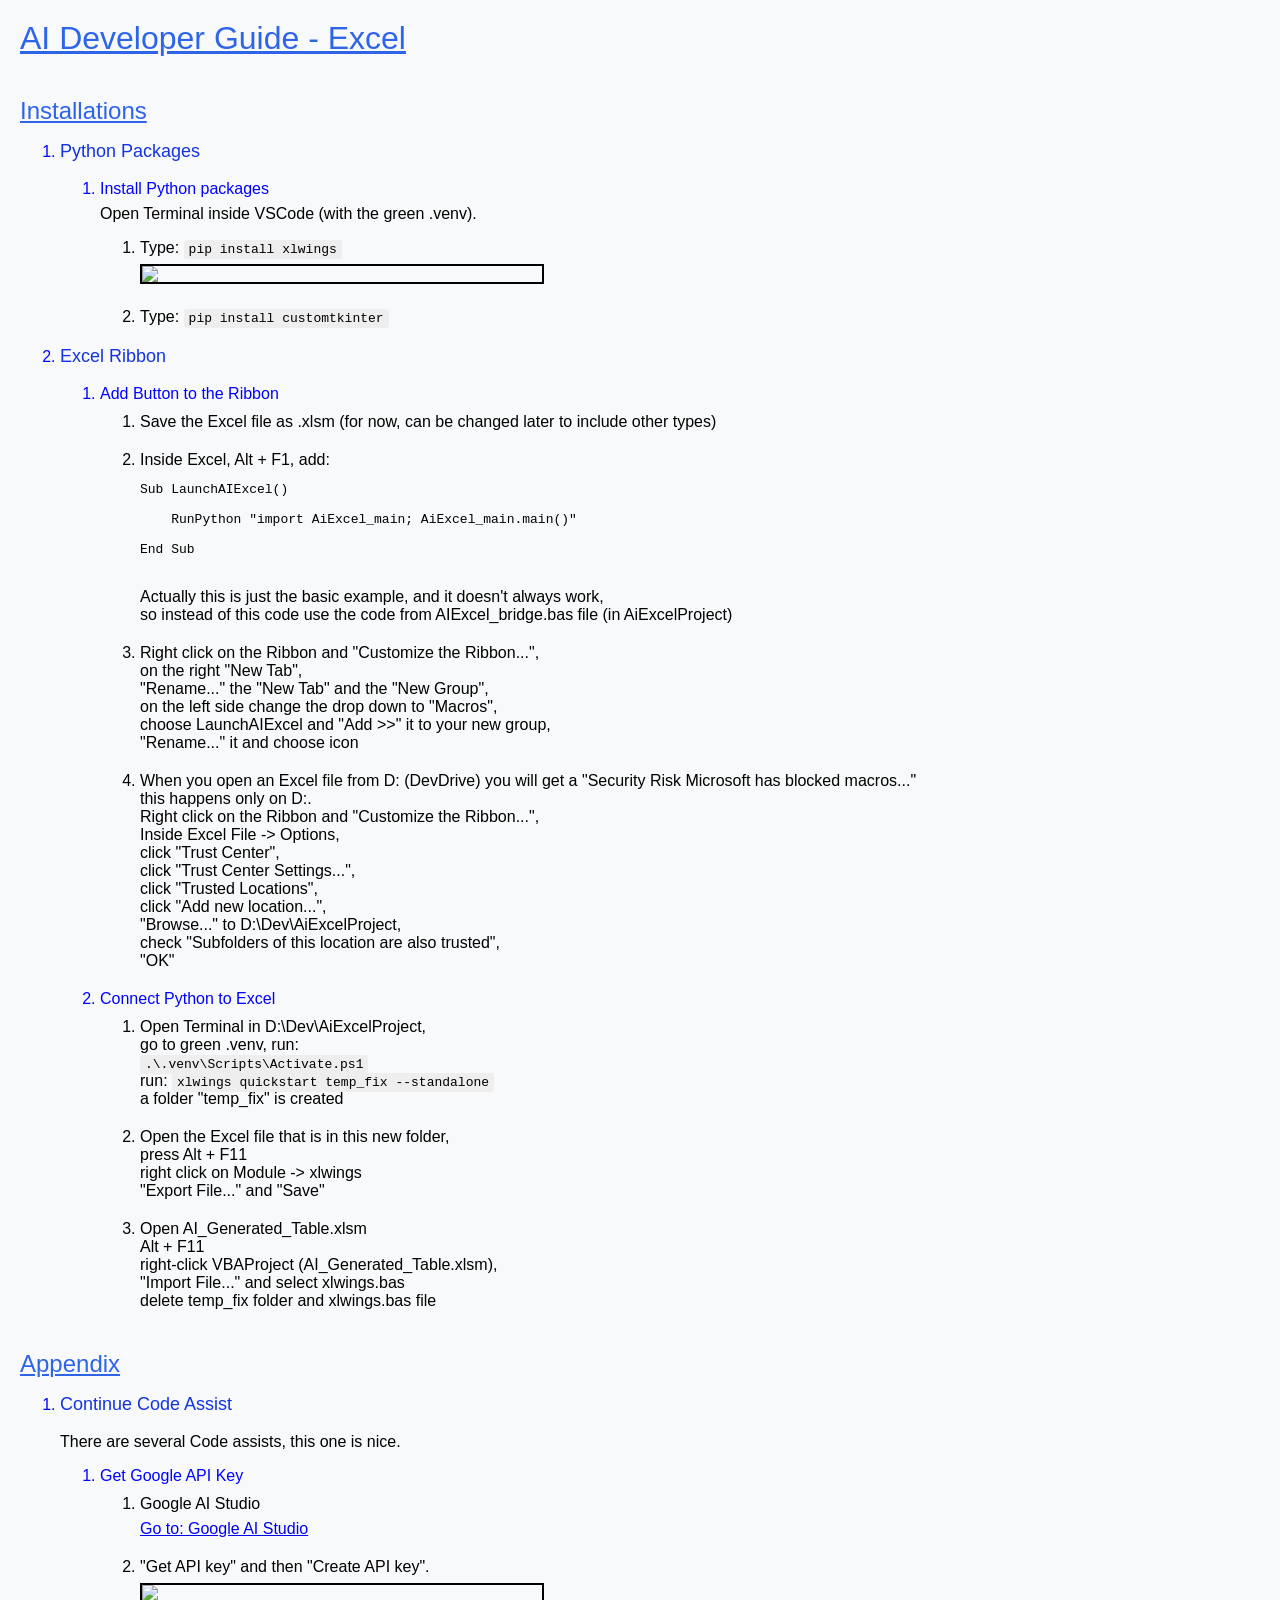
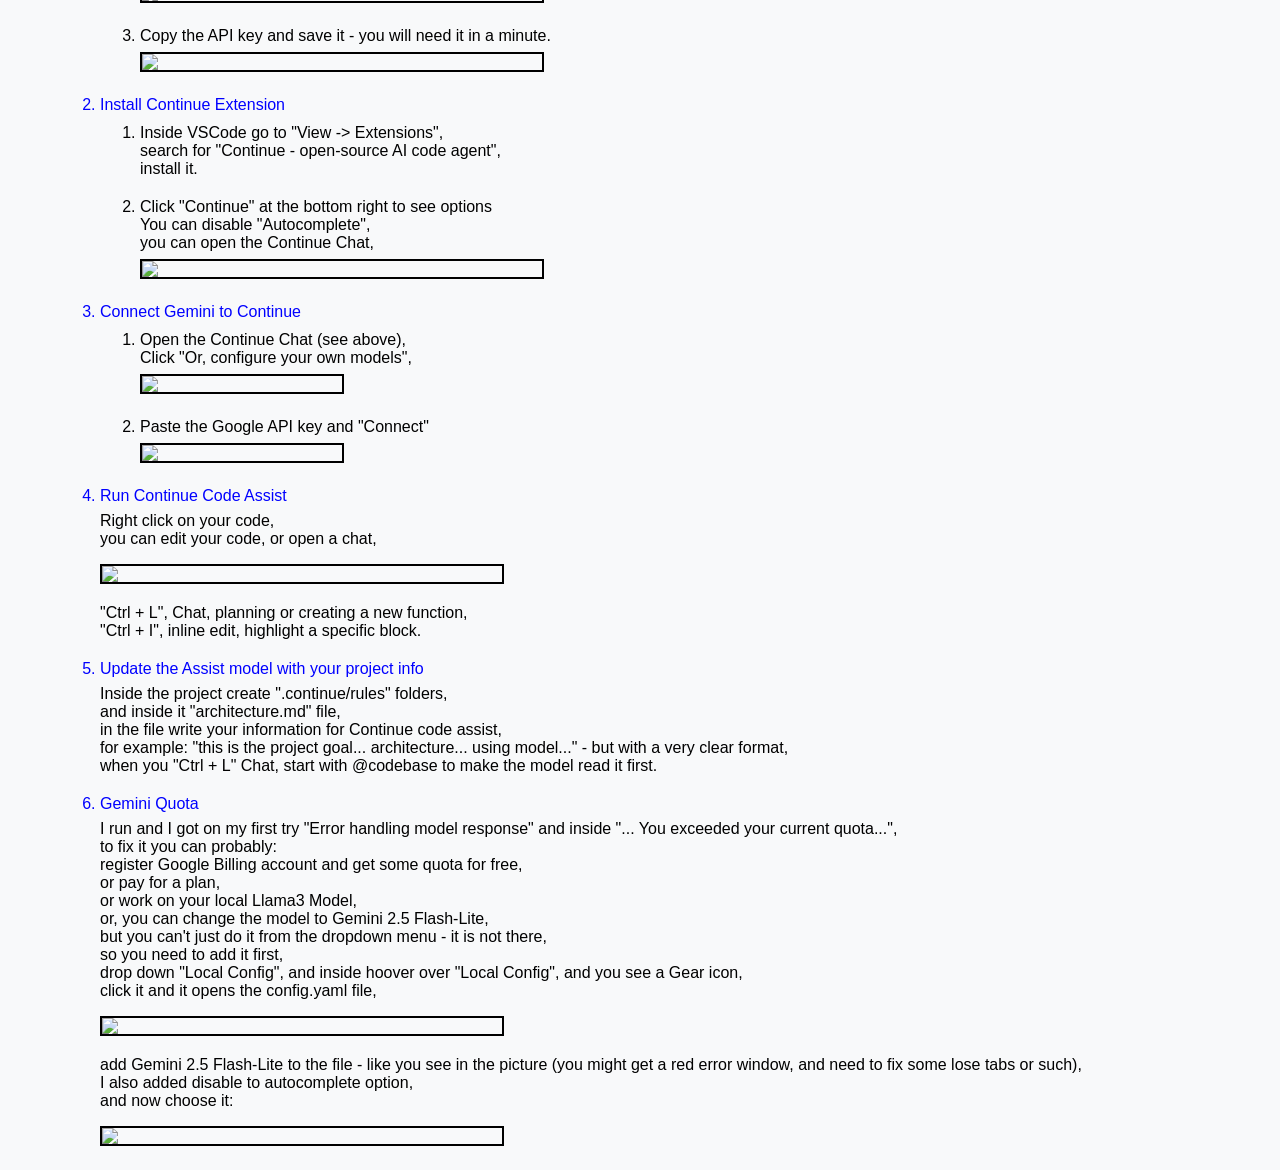
==== AiGuideExcel.html @ cc323f9d "update Continue code assist" ====
<!DOCTYPE html>
<html lang="en">
<head>
    <meta charset="UTF-8">
    <meta name="viewport" content="width=device-width, initial-scale=1.0">
    <title>AI Developer Guide - Excel</title>
    <link rel="icon" href="favicon.png" type="image/png">
    <link rel="stylesheet" href="style.css"> 
</head>

<!----------------------------------------------------------------------------------------------->

<body>
    <p class="TitleHead">AI Developer Guide - Excel</p>  

    <!--- Installations -->
    <p class="TitleList1Blue">Installations</p>
    <ol>
        <!--- L1 -->
		<li>
		<!--- Python Packages -->	
		<p class="TitleList2Blue">Python Packages</p>
        <ol>
            <!--- L2 -->
 			<li> Install Python packages
			<p>Open Terminal inside VSCode (with the green .venv).</p>
            <ol>
                <!--- L3 -->
				<li>Type: <code>pip install xlwings</code>
   	            <p><img src="images/PipXlwings.png" class="zoomable" ondblclick="this.classList.toggle('full')"></p>
				</li>

                <!--- L3 -->
				<li>Type: <code>pip install customtkinter</code>
				</li>
            </ol>
            </li>    
        </ol>
        </li>

        <!--- L1 -->
        <li>
		<!--- Excel Ribbon -->
		<p class="TitleList2Blue">Excel Ribbon</p>
     	<ol>
            <!--- L2 -->
			<li>Add Button to the Ribbon
            <ol>
                <!--- L3 -->
                <li>Save the Excel file as .xlsm (for now, can be changed later to include other types)
				</li>

                <!--- L3 -->
                <li>Inside Excel, Alt + F1, add:
				<br><pre>Sub LaunchAIExcel()
                <br>    RunPython "import AiExcel_main; AiExcel_main.main()"
                <br>End Sub</pre>
				<br>Actually this is just the basic example, and it doesn't always work,
				<br>so instead of this code use the code from  AIExcel_bridge.bas file (in AiExcelProject)
				</li>

                <!--- L3 -->
                <li>Right click on the Ribbon and "Customize the Ribbon...",
                <br>on the right "New Tab",
                <br>"Rename..." the "New Tab" and the "New Group",
                <br>on the left side change the drop down to "Macros",
                <br>choose LaunchAIExcel and "Add >>" it to your new group,
                <br>"Rename..." it and choose icon
				</li>

                <!--- L3 -->
                <li>When you open an Excel file from D: (DevDrive) you will get a "Security Risk Microsoft has blocked macros..."
                <br>this happens only on D:.
                <br>Right click on the Ribbon and "Customize the Ribbon...",
                <br>Inside Excel File -> Options,
                <br>click "Trust Center",
                <br>click "Trust Center Settings...",
                <br>click "Trusted Locations",
                <br>click "Add new location...",
                <br>"Browse..." to D:\Dev\AiExcelProject,
                <br>check "Subfolders of this location are also trusted",
                <br>"OK"
				</li>
			</ol>
		    </li>

            <!--- L2 -->
			<li	>Connect Python to Excel
            <ol>
                <!--- L3 -->
                <li>Open Terminal in D:\Dev\AiExcelProject,
				<br>go to green .venv, run:
				<br><code>.\.venv\Scripts\Activate.ps1</code>
                <br>run: <code>xlwings quickstart temp_fix --standalone</code>
				<br>a folder "temp_fix" is created
				</li>

                <!--- L3 -->
                <li>Open the Excel file that is in this new folder,
				<br>press Alt + F11
				<br>right click on Module -> xlwings
                <br>"Export File..." and "Save"
				</li>

                <!--- L3 -->
                <li>Open AI_Generated_Table.xlsm
                <br>Alt + F11
                <br>right-click VBAProject (AI_Generated_Table.xlsm),
                <br>"Import File..." and select xlwings.bas
				<br>delete temp_fix folder and xlwings.bas file
				</li>
			</ol>
		    </li>
		</ol>
		</li>
    </ol>
    
 <!----------------------------------------------------------------------------------------------->

    <!--- Appendix -->
    <p class="TitleList1Blue">Appendix</p>
    <ol>
        <!--- L1 -->
		<li>
		<!--- Continue Code Assist -->	
		<p class="TitleList2Blue">Continue Code Assist</p>
		<p>There are several Code assists, this one is nice.</p>
	    <ol>
            <!--- L2 -->
 			<li>Get Google API Key
            <ol>
                <!--- L3 -->
                <li>Google AI Studio
     		    <p><a href="https://aistudio.google.com/" target="_blank">Go to: Google AI Studio</a></p>
				</li>

                <!--- L3 -->
                <li>"Get API key" and then "Create API key".
     	        <p><img src="images/AiStudioKey1.png" class="zoomable" ondblclick="this.classList.toggle('full')"></p>
				</li>

				<!--- L3 -->
                <li>Copy the API key and save it - you will need it in a minute.
     	        <p><img src="images/AiStudioKey2.png" class="zoomable" ondblclick="this.classList.toggle('full')"></p>
				</li>
            </ol>
			</li>

            <!--- L2 -->
 			<li>Install Continue Extension
			<ol>
                <!--- L3 -->
 			    <li>Inside VSCode go to "View -> Extensions",
				<br>search for "Continue - open-source AI code agent",
				<br>install it.
				</li>

                <!--- L3 -->
                <li>Click "Continue" at the bottom right to see options
				<br>You can disable "Autocomplete",
				<br>you can open the Continue Chat,
    	        <p><img src="images/ContinueSet1.png" class="zoomable" ondblclick="this.classList.toggle('full')"></p>
				</li>
			</ol>
			</li>	

            <!--- L2 -->
 			<li>Connect Gemini to Continue
			<ol>
                <!--- L3 -->
 			    <li>Open the Continue Chat (see above),
				<br>Click "Or, configure your own models",
    	        <p><img src="images/ContinueSet2.png" class="zoomable" style="width: 200px;" ondblclick="this.classList.toggle('full')"></p>
				</li>

                <!--- L3 -->
                <li>Paste the Google API key and "Connect"
    	        <p><img src="images/ContinueSet3.png" class="zoomable" style="width: 200px;" ondblclick="this.classList.toggle('full')"></p>
		    	</li>
			</ol>
			</li>
			
            <!--- L2 -->
 			<li>Run Continue Code Assist
 	     	<p>Right click on your code,
			<br>you can edit your code, or open a chat,
   	        <p><img src="images/ContinueMenu.png" class="zoomable" ondblclick="this.classList.toggle('full')"></p>
            <p>"Ctrl + L", Chat, planning or creating a new function,
            <br>"Ctrl + I", inline edit, highlight a specific block.</p>
 		    </li>

            <!--- L2 -->
 			<li>Update the Assist model with your project info
 	     	<p>Inside the project create ".continue/rules" folders,
            <br>and inside it "architecture.md" file,
            <br>in the file write your information for Continue code assist,
            <br>for example: "this is the project goal... architecture... using model..." - but with a very clear format,
            <br>when you "Ctrl + L" Chat, start with @codebase to make the model read it first.
 		    </li>

            <!--- L2 -->
 			<li>Gemini Quota
 	     	<p>I run and I got on my first try "Error handling model response" and inside "... You exceeded your current quota...",
			<br>to fix it you can probably: 
			<br>register Google Billing account and get some quota for free,
			<br>or pay for a plan,
			<br>or work on your local Llama3 Model,
			<br>or, you can change the model to Gemini 2.5 Flash-Lite,
			<br>but you can't just do it from the dropdown menu - it is not there,
            <br>so you need to add it first,
			<br>drop down "Local Config", and inside hoover over "Local Config", and you see a Gear icon,
			<br>click it and it opens the config.yaml file,
			<p><img src="images/ContinueSet4.png" class="zoomable" ondblclick="this.classList.toggle('full')"></p>
			<p>add Gemini 2.5 Flash-Lite to the file - like you see in the picture (you might get a red error window, and need to fix some lose tabs or such),
			<br>I also added disable to autocomplete option,
            <br>and now choose it:
   	        <p><img src="images/ContinueAddModel.png" class="zoomable" ondblclick="this.classList.toggle('full')"></p>
 		    </li>
		</ol>
		</li>
    </ol>


<!-- 
			<li	>pyperclip
    		<p>pip install pyperclip</p>
     		<p>Just a copy tool needed sometimes.</p>
		    </li>
-->

</body>
</html>
---- style.css ----
/* Body and lists style */
        body {
            font-family: Arial, sans-serif;
            margin: 20px;
            background-color: #f8f9fa;
        }
        h1 {
            color: #333;
        }
        ul {
            list-style-type: none;
            padding: 0;
        }
        li {
            margin: 10px 0;
        }
        /* Links style */
        a:hover {
            text-decoration: underline;
        }
        p {
            margin-top: 7px;
            color: black;
        }
	    ol > li {
            margin-bottom: 20px;
			color: blue;
        }
         ol ol ol > li {
            color: black;
        }
        
	    /* Titles style */
        .TitleHead {
            font-size: 32px;
            color: rgb(45, 100, 232);
            text-decoration: underline;
		}
    	.TitleList1Blue {
            font-size: 24px;
            color: rgb(45, 100, 232);
            text-decoration: underline;
		    margin-top: 40px;
		    margin-bottom: 10px;
		}
        .TitleList2Blue {
            font-size: 18px;
            color: rgb(20, 51, 223)
		}
 
        /* Videos preview style */
        .video-container li a {
            display: block;
            margin-bottom: 8px;
            list-style: decimal;
            }

        .preview-container a {
            display: block;
            font-weight: bold;
            color: #0066cc;
            margin-bottom: 8px;
            text-decoration: none;
        }
		
        /* Sites preview style */
        .iframe-wrapper {
            width: 300px; /* Preview box size */
            height: 170px;
            overflow: hidden; /* Hide any overflow */
            position: relative;
            border: 1px solid #ccc;
            box-shadow: 0 2px 8px rgba(0, 0, 0, 0.2);
        }
        .iframe-wrapper iframe {
            width: 1000px; /* Set iframe larger than the preview container */
            height: 800px; /* Adjust based on the actual website size */
            transform: scale(0.3); /* Scale down to fit within the small window */
            transform-origin: top left; /* Keep the scaling from top-left */
            position: absolute; /* Position the iframe within the container */
            top: 0;
            left: 0;
            border: none;
            pointer-events: none; /* Makes the iframe non-interactive */
            overflow: hidden; /* Hide overflow */
        }

        /* The default look for your images */
        .zoomable { 
            transition: all 0.3s ease; 
            cursor: zoom-in; 
            width: 400px; 
            border: 2px solid black; 
            display: inline-block;
        }

        /* The 'Big' look when double-clicked an image*/
        .full { 
            position: fixed !important; 
            top: 50%; 
            left: 50%; 
            transform: translate(-50%, -50%); 
            
            /* These 4 lines fix the overflow issue */
            width: auto !important;      /* Allow the width to shrink if height is the limit */
            height: auto !important;     /* Keep the aspect ratio correct */
            max-width: 90vw;             /* Never wider than 90% of screen */
            max-height: 90vh;            /* Never taller than 90% of screen */
            
            z-index: 1000; 
            box-shadow: 0 0 100px rgba(0,0,0,0.8); 
            cursor: zoom-out;
        }

        /* Style for code inside a sentence */
        code {
            background-color: #eee;
            padding: 2px 5px;
            border-radius: 3px;
            font-family: monospace;
        }
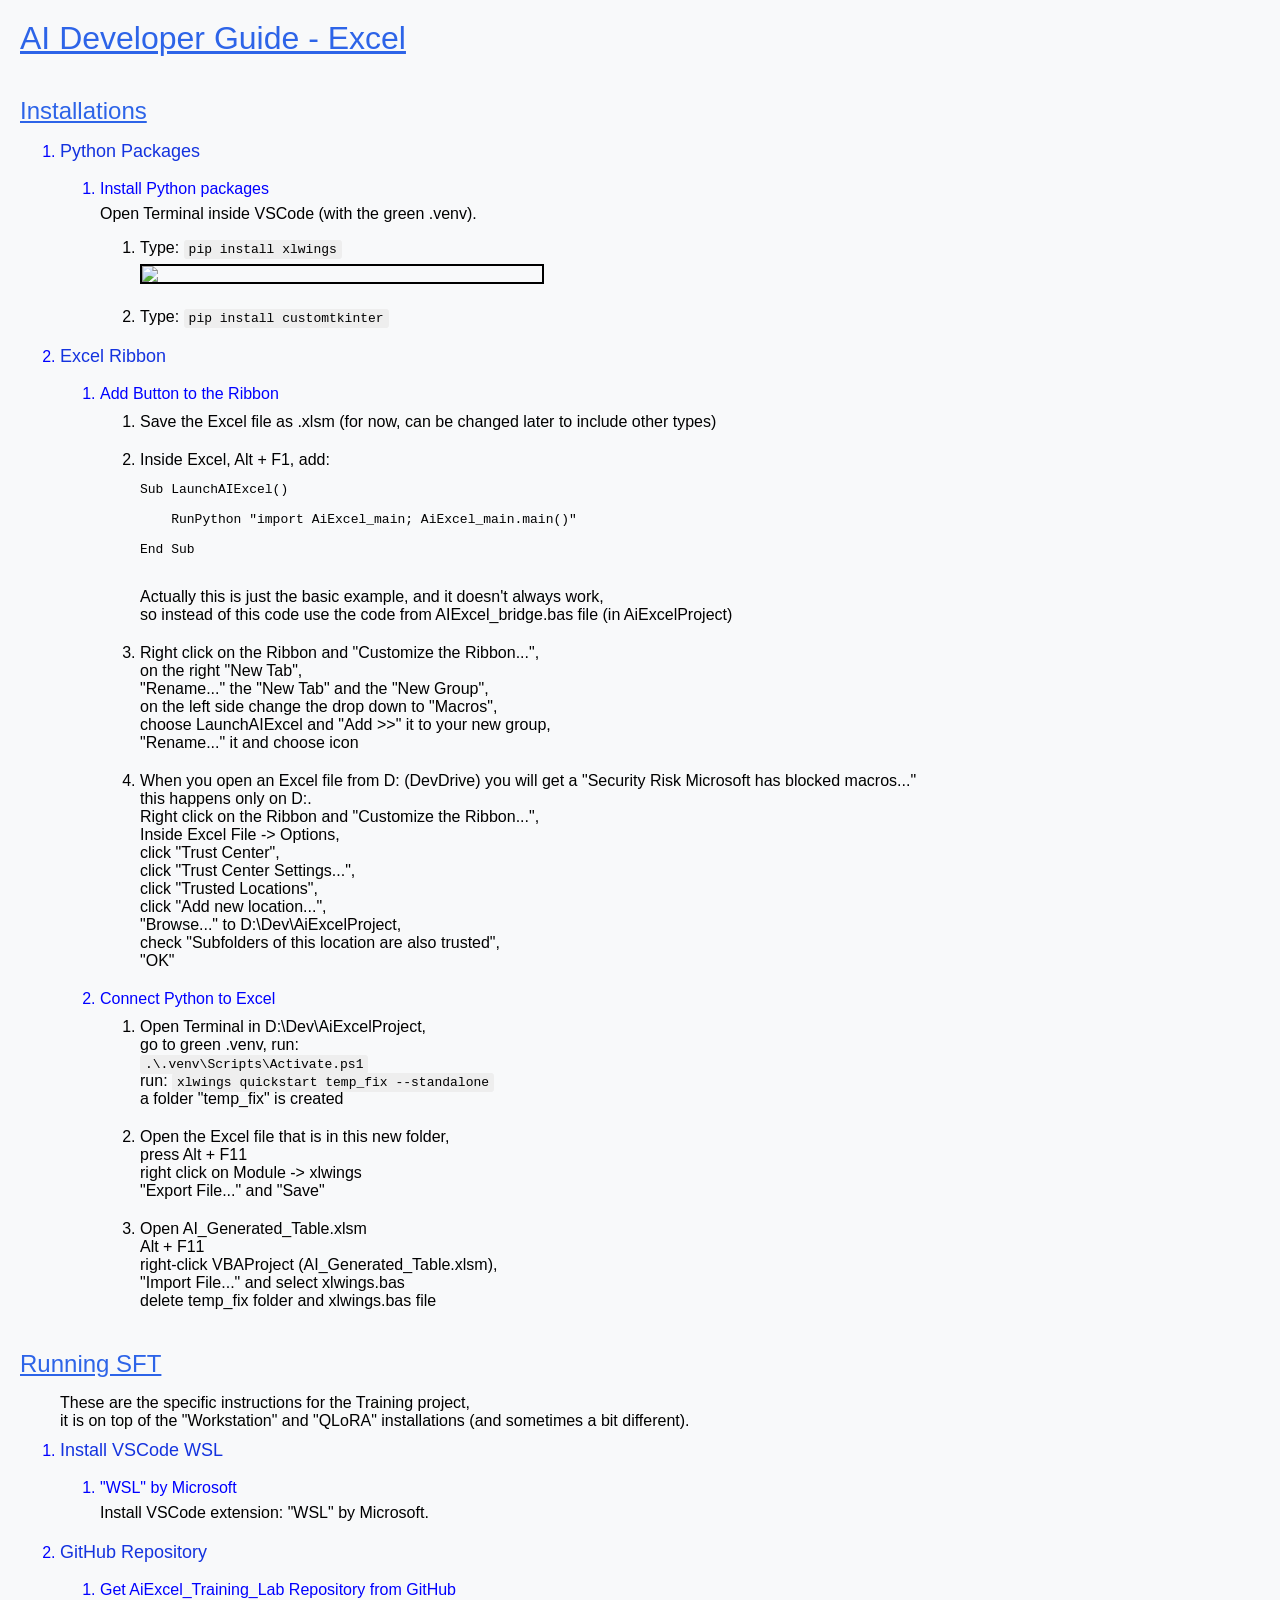
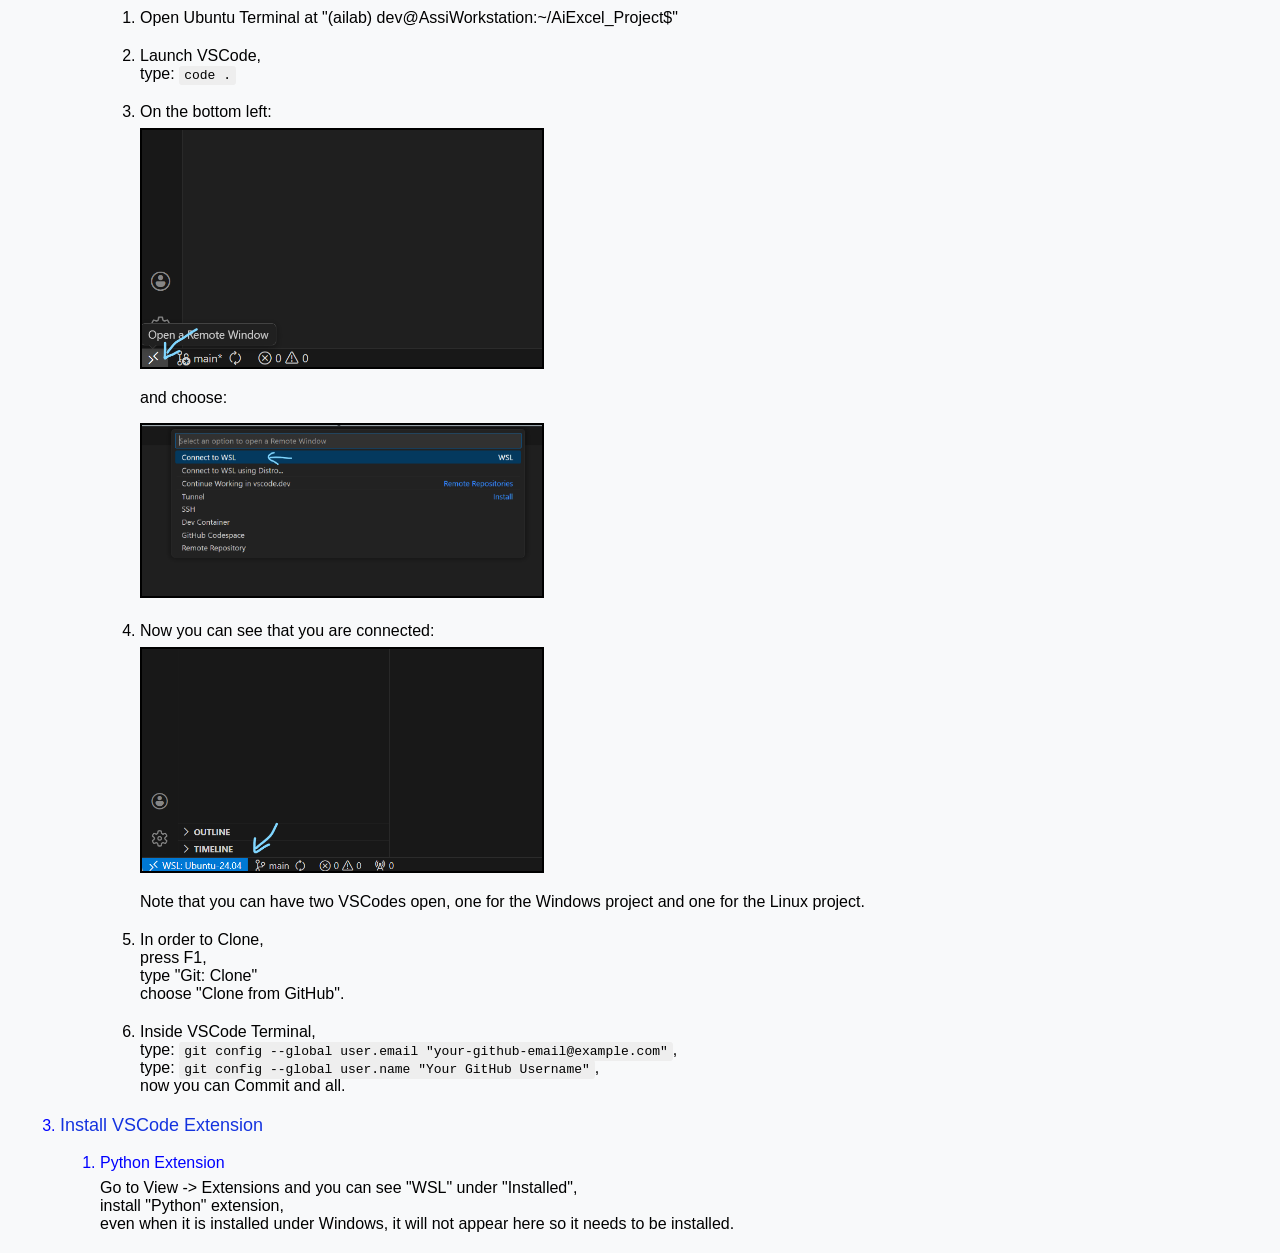
==== commit 0f11805e: "adding VSCode WSL" ====
--- a/AiGuideExcel.html
+++ b/AiGuideExcel.html
@@ -114,112 +114,90 @@
 		</ol>
 		</li>
     </ol>
-    
+
  <!----------------------------------------------------------------------------------------------->
 
-    <!--- Appendix -->
-    <p class="TitleList1Blue">Appendix</p>
+    <!--- Running SFT -->
+    <p class="TitleList1Blue">Running SFT</p>
     <ol>
-        <!--- L1 -->
-		<li>
-		<!--- Continue Code Assist -->	
-		<p class="TitleList2Blue">Continue Code Assist</p>
-		<p>There are several Code assists, this one is nice.</p>
-	    <ol>
-            <!--- L2 -->
- 			<li>Get Google API Key
-            <ol>
-                <!--- L3 -->
-                <li>Google AI Studio
-     		    <p><a href="https://aistudio.google.com/" target="_blank">Go to: Google AI Studio</a></p>
-				</li>
-
-                <!--- L3 -->
-                <li>"Get API key" and then "Create API key".
-     	        <p><img src="images/AiStudioKey1.png" class="zoomable" ondblclick="this.classList.toggle('full')"></p>
-				</li>
-
-				<!--- L3 -->
-                <li>Copy the API key and save it - you will need it in a minute.
-     	        <p><img src="images/AiStudioKey2.png" class="zoomable" ondblclick="this.classList.toggle('full')"></p>
+    These are the specific instructions for the Training project,
+    <br>it is on top of the "Workstation" and  "QLoRA" installations (and sometimes a bit different).
+        <!--- L1 -->
+        <li>
+		<!--- Install VSCode WSL -->
+		<p class="TitleList2Blue">Install VSCode WSL</p>
+     	<ol>
+            <!--- L2 -->
+   			<li>"WSL" by Microsoft
+ 	     	<p>Install VSCode extension: "WSL" by Microsoft.</p>
+            </li>
+        </ol>
+        </li>
+
+        <!--- L1 -->
+        <li>
+		<!--- GitHub Repository  -->
+		<p class="TitleList2Blue">GitHub Repository</p>
+     	<ol>
+            <!--- L2 -->
+   			<li>Get AiExcel_Training_Lab Repository from GitHub
+            <ol>
+                <!--- L3 -->
+				<li>Open Ubuntu Terminal at "(ailab) dev@AssiWorkstation:~/AiExcel_Project$"
+				</li>
+
+                <!--- L3 -->
+				<li>Launch VSCode,
+                <br>type: <code>code .</code>
+				</li>
+
+                <!--- L3 -->
+				<li>On the bottom left:
+   	            <p><img src="images/VSCodeLinux1.png" class="zoomable" ondblclick="this.classList.toggle('full')"></p>
+                <p>and choose:
+   	            <p><img src="images/VSCodeLinux2.png" class="zoomable" ondblclick="this.classList.toggle('full')"></p>
+				</li>
+
+                <!--- L3 -->
+				<li>Now you can see that you are connected:
+   	            <p><img src="images/VSCodeLinux3.png" class="zoomable" ondblclick="this.classList.toggle('full')"></p>
+                <p>Note that you can have two VSCodes open, one for the Windows project and one for the Linux project.</p>
+				</li>
+
+                <!--- L3 -->
+				<li>In order to Clone,
+                <br>press F1,
+                <br>type "Git: Clone"
+                <br>choose "Clone from GitHub".
+				</li>
+
+                <!--- L3 -->
+				<li>Inside VSCode Terminal,
+                <br>type: <code>git config --global user.email "your-github-email@example.com"</code>,
+                <br>type: <code>git config --global user.name "Your GitHub Username"</code>,
+                <br>now you can Commit and all.
 				</li>
             </ol>
-			</li>
-
-            <!--- L2 -->
- 			<li>Install Continue Extension
-			<ol>
-                <!--- L3 -->
- 			    <li>Inside VSCode go to "View -> Extensions",
-				<br>search for "Continue - open-source AI code agent",
-				<br>install it.
-				</li>
-
-                <!--- L3 -->
-                <li>Click "Continue" at the bottom right to see options
-				<br>You can disable "Autocomplete",
-				<br>you can open the Continue Chat,
-    	        <p><img src="images/ContinueSet1.png" class="zoomable" ondblclick="this.classList.toggle('full')"></p>
-				</li>
-			</ol>
-			</li>	
-
-            <!--- L2 -->
- 			<li>Connect Gemini to Continue
-			<ol>
-                <!--- L3 -->
- 			    <li>Open the Continue Chat (see above),
-				<br>Click "Or, configure your own models",
-    	        <p><img src="images/ContinueSet2.png" class="zoomable" style="width: 200px;" ondblclick="this.classList.toggle('full')"></p>
-				</li>
-
-                <!--- L3 -->
-                <li>Paste the Google API key and "Connect"
-    	        <p><img src="images/ContinueSet3.png" class="zoomable" style="width: 200px;" ondblclick="this.classList.toggle('full')"></p>
-		    	</li>
-			</ol>
-			</li>
-			
-            <!--- L2 -->
- 			<li>Run Continue Code Assist
- 	     	<p>Right click on your code,
-			<br>you can edit your code, or open a chat,
-   	        <p><img src="images/ContinueMenu.png" class="zoomable" ondblclick="this.classList.toggle('full')"></p>
-            <p>"Ctrl + L", Chat, planning or creating a new function,
-            <br>"Ctrl + I", inline edit, highlight a specific block.</p>
- 		    </li>
-
-            <!--- L2 -->
- 			<li>Update the Assist model with your project info
- 	     	<p>Inside the project create ".continue/rules" folders,
-            <br>and inside it "architecture.md" file,
-            <br>in the file write your information for Continue code assist,
-            <br>for example: "this is the project goal... architecture... using model..." - but with a very clear format,
-            <br>when you "Ctrl + L" Chat, start with @codebase to make the model read it first.
- 		    </li>
-
-            <!--- L2 -->
- 			<li>Gemini Quota
- 	     	<p>I run and I got on my first try "Error handling model response" and inside "... You exceeded your current quota...",
-			<br>to fix it you can probably: 
-			<br>register Google Billing account and get some quota for free,
-			<br>or pay for a plan,
-			<br>or work on your local Llama3 Model,
-			<br>or, you can change the model to Gemini 2.5 Flash-Lite,
-			<br>but you can't just do it from the dropdown menu - it is not there,
-            <br>so you need to add it first,
-			<br>drop down "Local Config", and inside hoover over "Local Config", and you see a Gear icon,
-			<br>click it and it opens the config.yaml file,
-			<p><img src="images/ContinueSet4.png" class="zoomable" ondblclick="this.classList.toggle('full')"></p>
-			<p>add Gemini 2.5 Flash-Lite to the file - like you see in the picture (you might get a red error window, and need to fix some lose tabs or such),
-			<br>I also added disable to autocomplete option,
-            <br>and now choose it:
-   	        <p><img src="images/ContinueAddModel.png" class="zoomable" ondblclick="this.classList.toggle('full')"></p>
- 		    </li>
-		</ol>
-		</li>
-    </ol>
-
+            </li>
+        </ol>
+        </li>
+
+        <!--- L1 -->
+        <li>
+		<!--- Install VSCode Extension -->
+		<p class="TitleList2Blue">Install VSCode Extension</p>
+     	<ol>
+            <!--- L2 -->
+   			<li>Python Extension
+            <p>Go to View -> Extensions and you can see "WSL" under "Installed",
+ 	     	<br>install "Python" extension,
+            <br>even when it is installed under Windows, it will not appear here so it needs to be installed.</p>
+            </li>
+        </ol>
+        </li>
+    </ol>   
+
+ <!----------------------------------------------------------------------------------------------->
 
 <!-- 
 			<li	>pyperclip
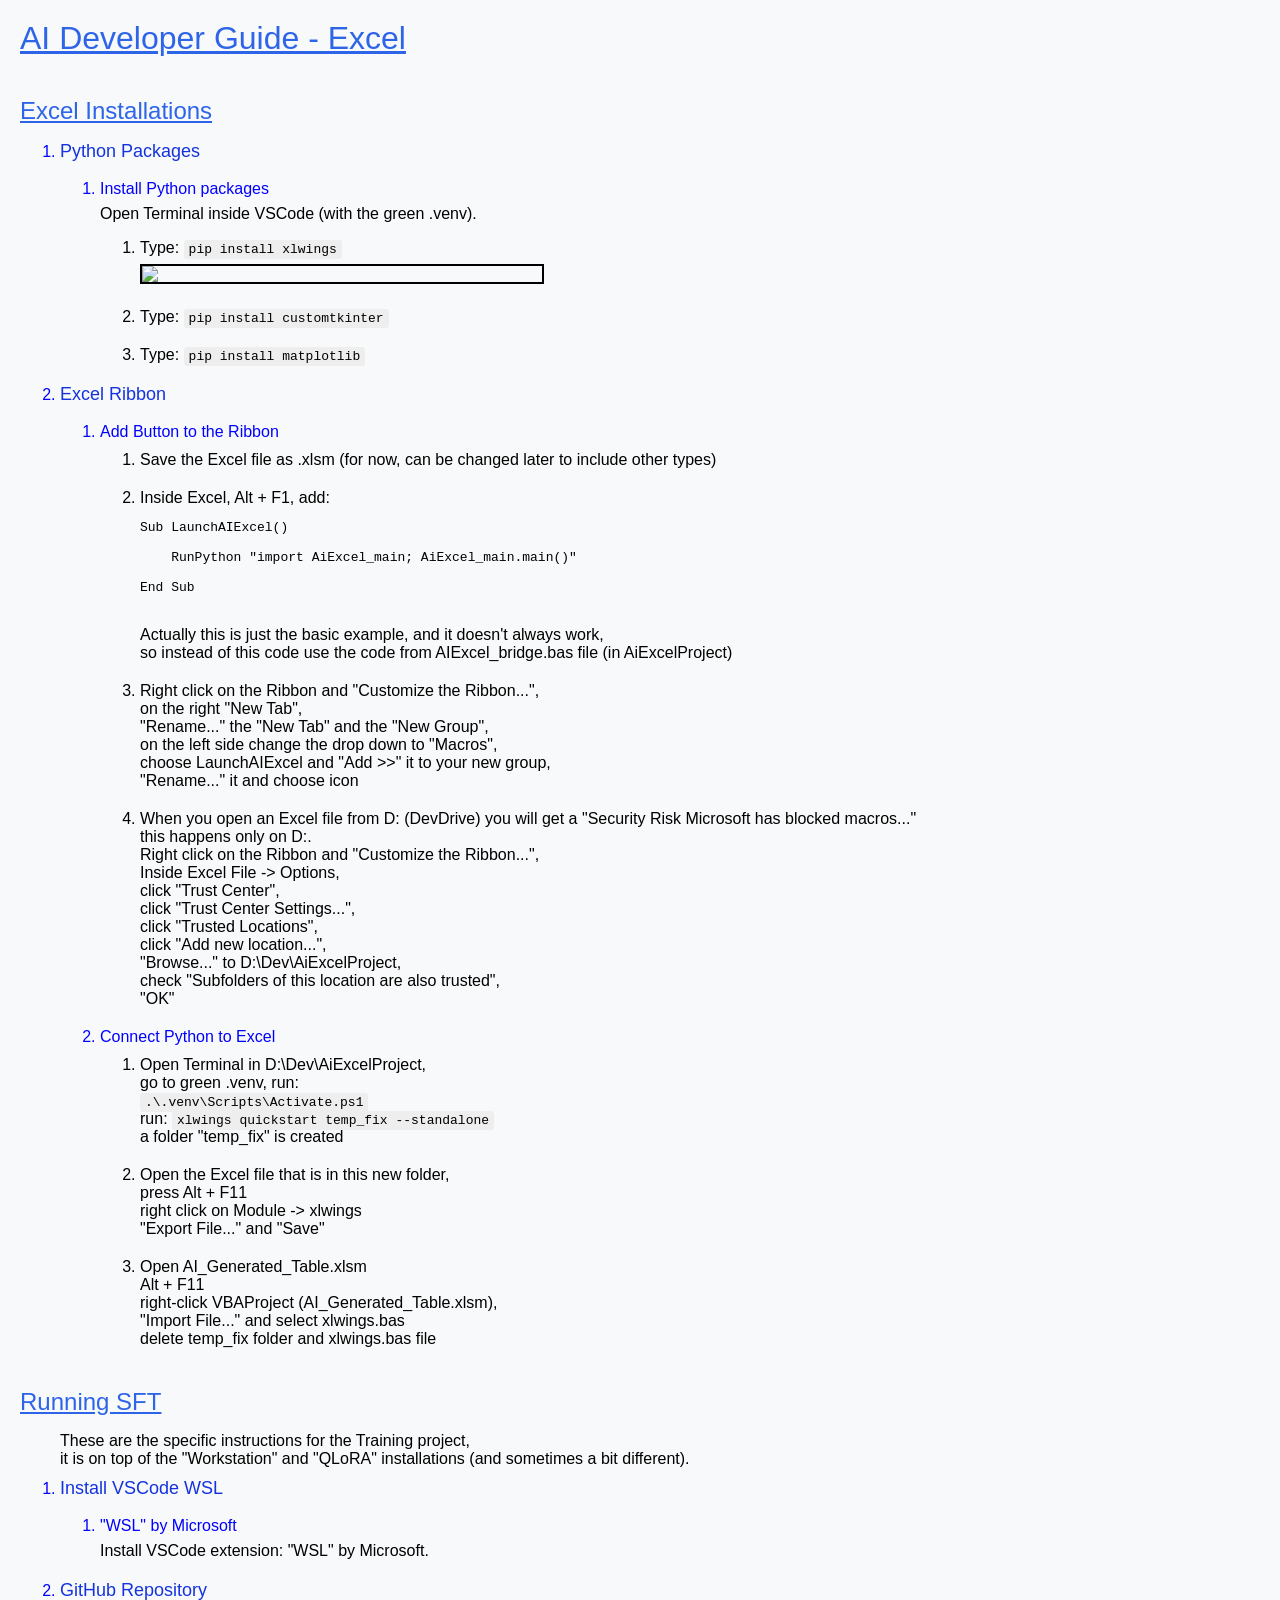
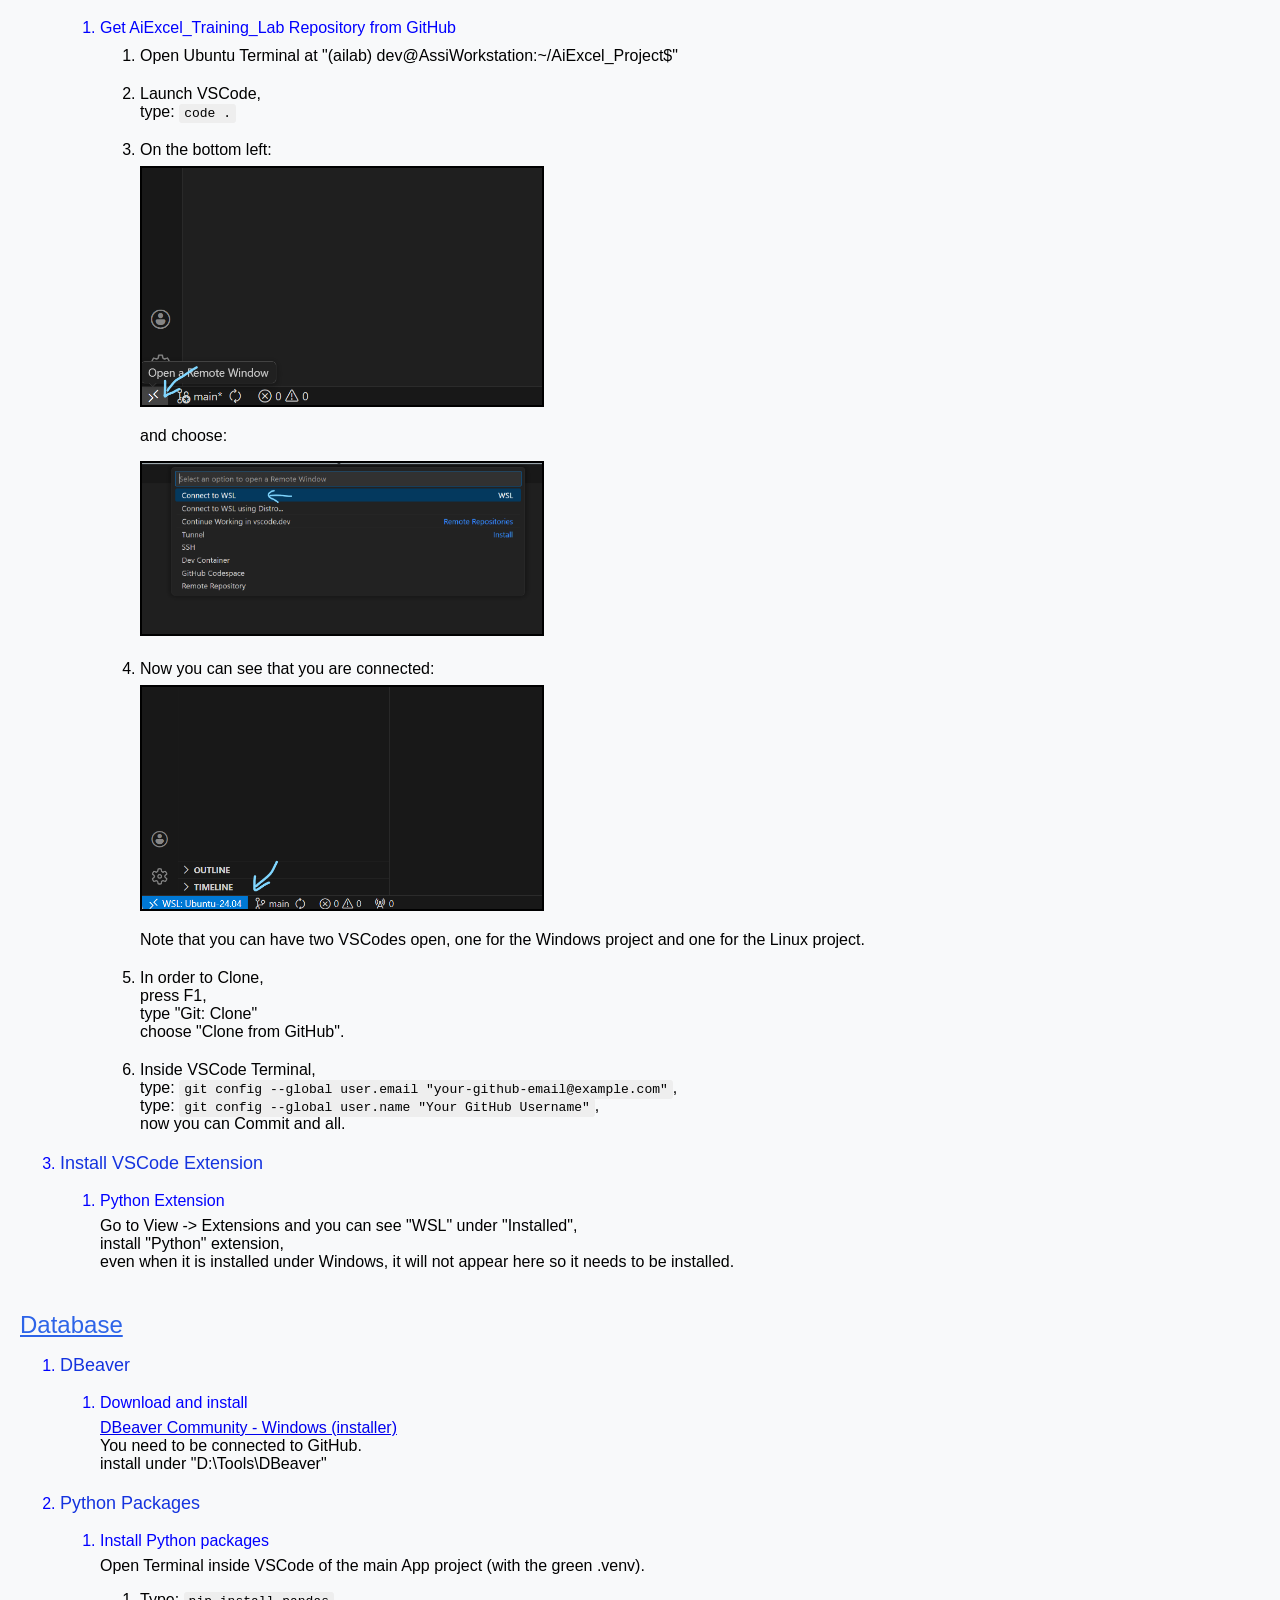
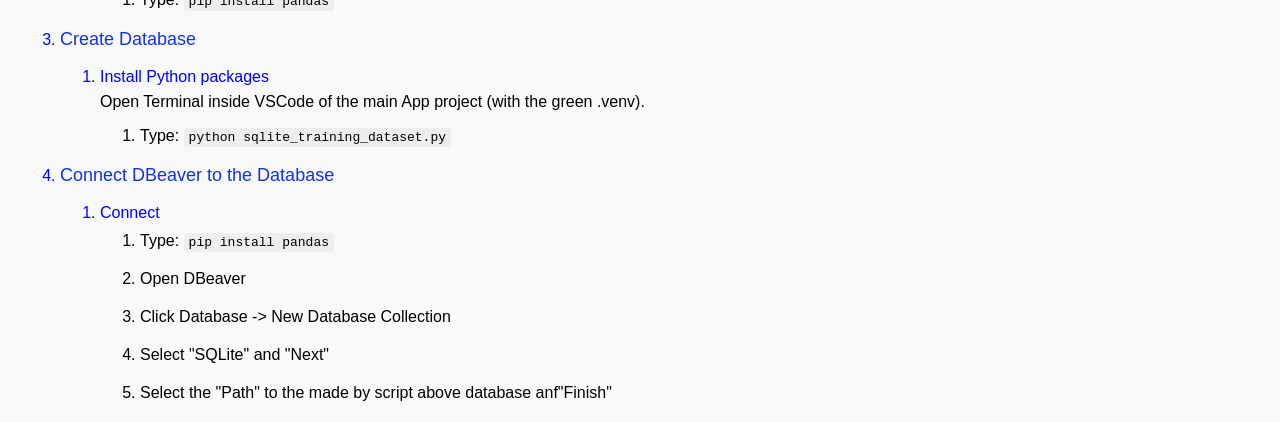
==== commit 28f16e9e: "DBeaver" ====
--- a/AiGuideExcel.html
+++ b/AiGuideExcel.html
@@ -13,8 +13,8 @@
 <body>
     <p class="TitleHead">AI Developer Guide - Excel</p>  
 
-    <!--- Installations -->
-    <p class="TitleList1Blue">Installations</p>
+    <!--- Excel Installations -->
+    <p class="TitleList1Blue">Excel Installations</p>
     <ol>
         <!--- L1 -->
 		<li>
@@ -32,6 +32,10 @@
 
                 <!--- L3 -->
 				<li>Type: <code>pip install customtkinter</code>
+				</li>
+
+                <!--- L3 -->
+				<li>Type: <code>pip install matplotlib</code>
 				</li>
             </ol>
             </li>    
@@ -199,12 +203,89 @@
 
  <!----------------------------------------------------------------------------------------------->
 
-<!-- 
-			<li	>pyperclip
-    		<p>pip install pyperclip</p>
-     		<p>Just a copy tool needed sometimes.</p>
-		    </li>
--->
+    <!--- SQL Database -->
+    <p class="TitleList1Blue">Database</p>
+    <ol>
+        <!--- L1 -->
+        <li>
+		<!--- DBeaver -->
+		<p class="TitleList2Blue">DBeaver</p>
+     	<ol>
+            <!--- L2 -->
+   			<li>Download and install
+            <p><a href="https://dbeaver.io/download/" target="_blank">DBeaver Community - Windows (installer)</a>
+            <br>You need to be connected to GitHub.
+            <br>install under "D:\Tools\DBeaver"</p>
+            </li>
+        </ol>
+        </li>
+
+        <!--- L1 -->
+		<li>
+		<!--- Python Packages -->	
+		<p class="TitleList2Blue">Python Packages</p>
+        <ol>
+            <!--- L2 -->
+ 			<li> Install Python packages
+			<p>Open Terminal inside VSCode of the main App project (with the green .venv).</p>
+            <ol>
+                <!--- L3 -->
+				<li>Type: <code>pip install pandas</code>
+				</li>
+            </ol>
+            </li>    
+        </ol>
+        </li>
+
+        <!--- L1 -->
+		<li>
+		<!--- Create Database -->	
+		<p class="TitleList2Blue">Create Database</p>
+        <ol>
+            <!--- L2 -->
+ 			<li> Install Python packages
+			<p>Open Terminal inside VSCode of the main App project (with the green .venv).</p>
+            <ol>
+                <!--- L3 -->
+				<li>Type: <code>python sqlite_training_dataset.py</code>
+				</li>
+            </ol>
+            </li>    
+        </ol>
+        </li>
+
+        <!--- L1 -->
+        <li>
+		<!--- Connect DBeaver to the Database -->
+		<p class="TitleList2Blue">Connect DBeaver to the Database</p>
+        <ol>
+            <!--- L2 -->
+ 			<li> Connect
+            <ol>
+                <!--- L3 -->
+				<li>Type: <code>pip install pandas</code>
+				</li>
+
+                <!--- L3 -->
+				<li>Open DBeaver
+				</li>
+
+                <!--- L3 -->
+				<li>Click Database -> New Database Collection
+				</li>
+
+                <!--- L3 -->
+				<li>Select "SQLite" and "Next"
+				</li>
+
+                <!--- L3 -->
+				<li>Select the "Path" to the made by script above database anf"Finish"
+				</li>
+            </ol>
+            </li>    
+        </ol>
+        </li>
+    </ol>   
 
 </body>
 </html>
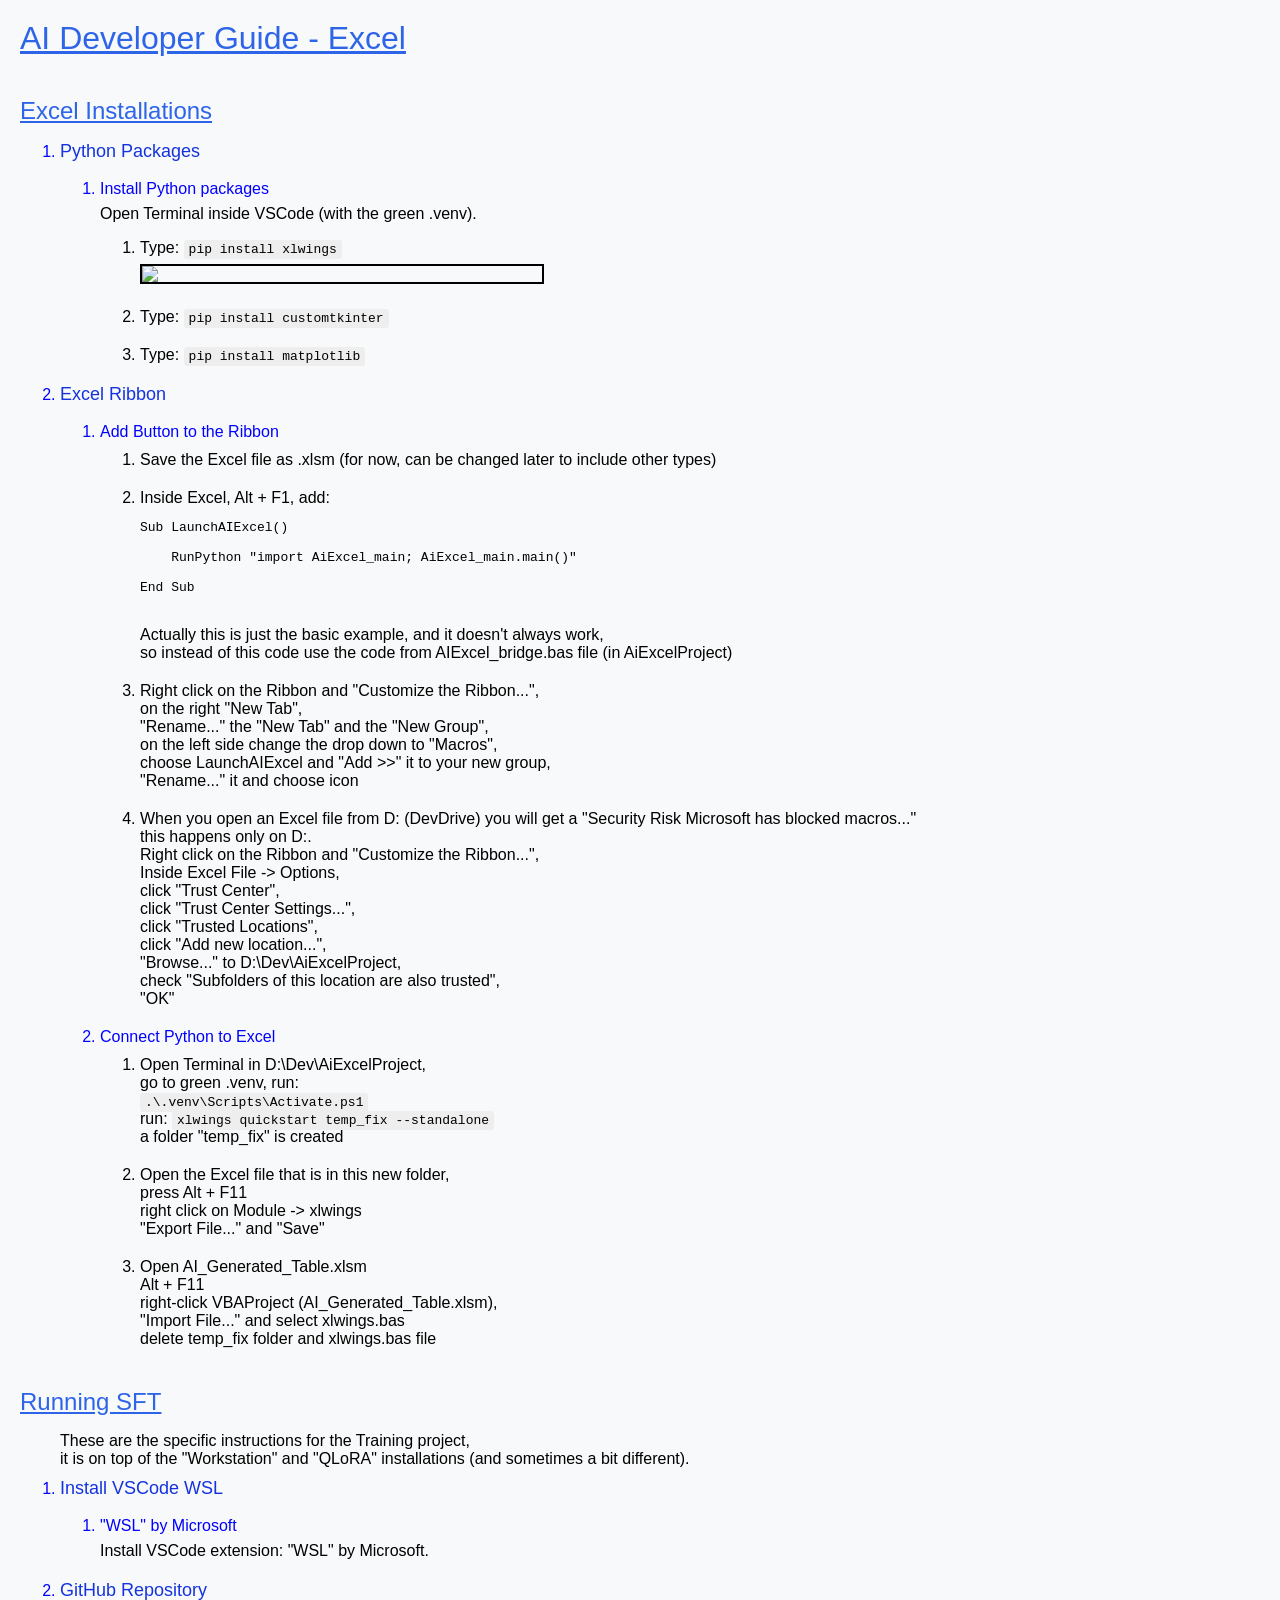
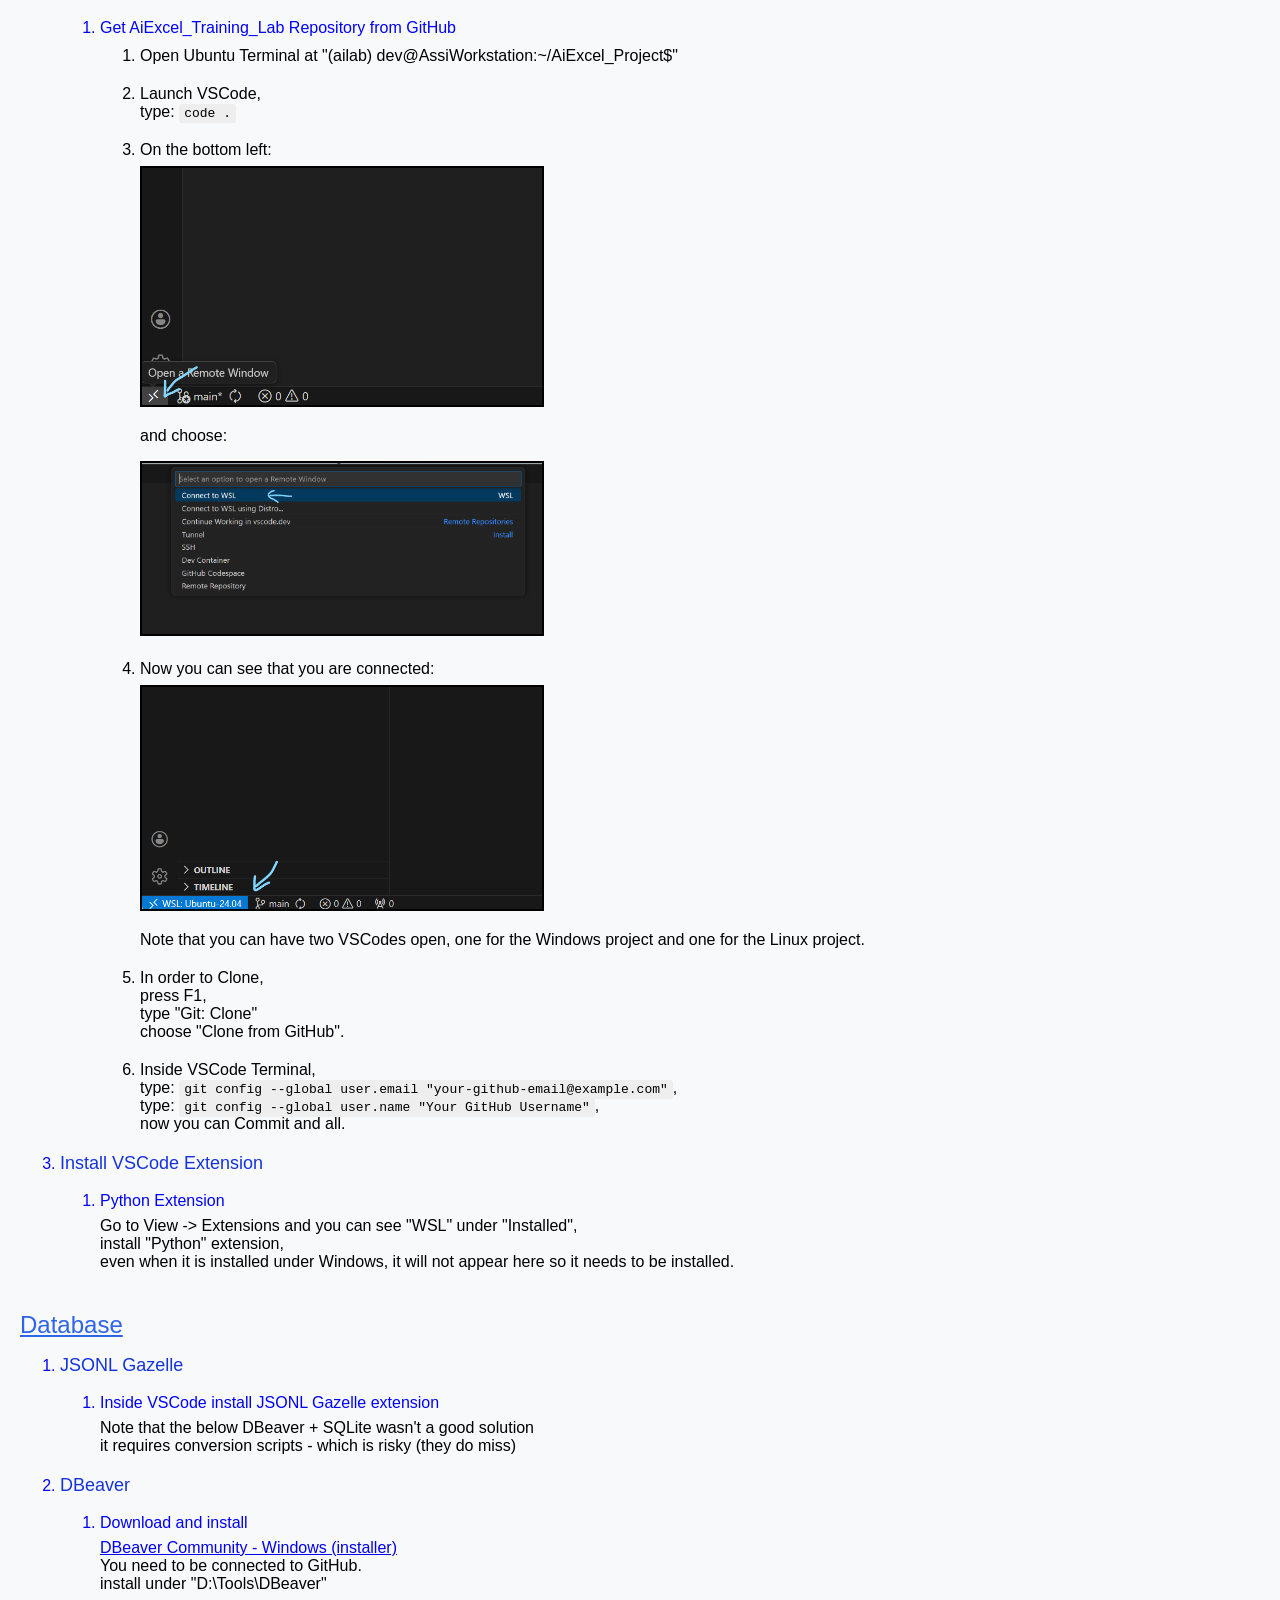
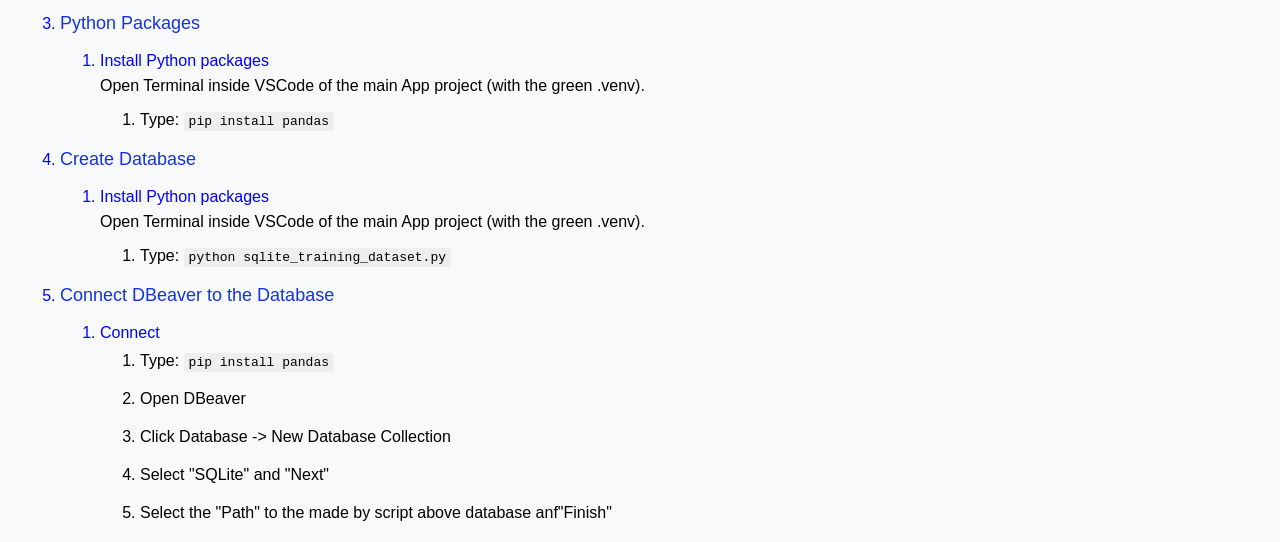
==== commit 8b0aee70: "add JSONL Gazelle" ====
--- a/AiGuideExcel.html
+++ b/AiGuideExcel.html
@@ -206,6 +206,20 @@
     <!--- SQL Database -->
     <p class="TitleList1Blue">Database</p>
     <ol>
+
+        <!--- L1 -->
+        <li>
+		<!--- JSONL Gazelle -->
+		<p class="TitleList2Blue">JSONL Gazelle</p>
+     	<ol>
+            <!--- L2 -->
+   			<li>Inside VSCode install JSONL Gazelle extension
+            <p>Note that the below DBeaver + SQLite wasn't a good solution
+            <br>it requires conversion scripts - which is risky (they do miss)</p>
+            </li>
+        </ol>
+        </li>
+
         <!--- L1 -->
         <li>
 		<!--- DBeaver -->
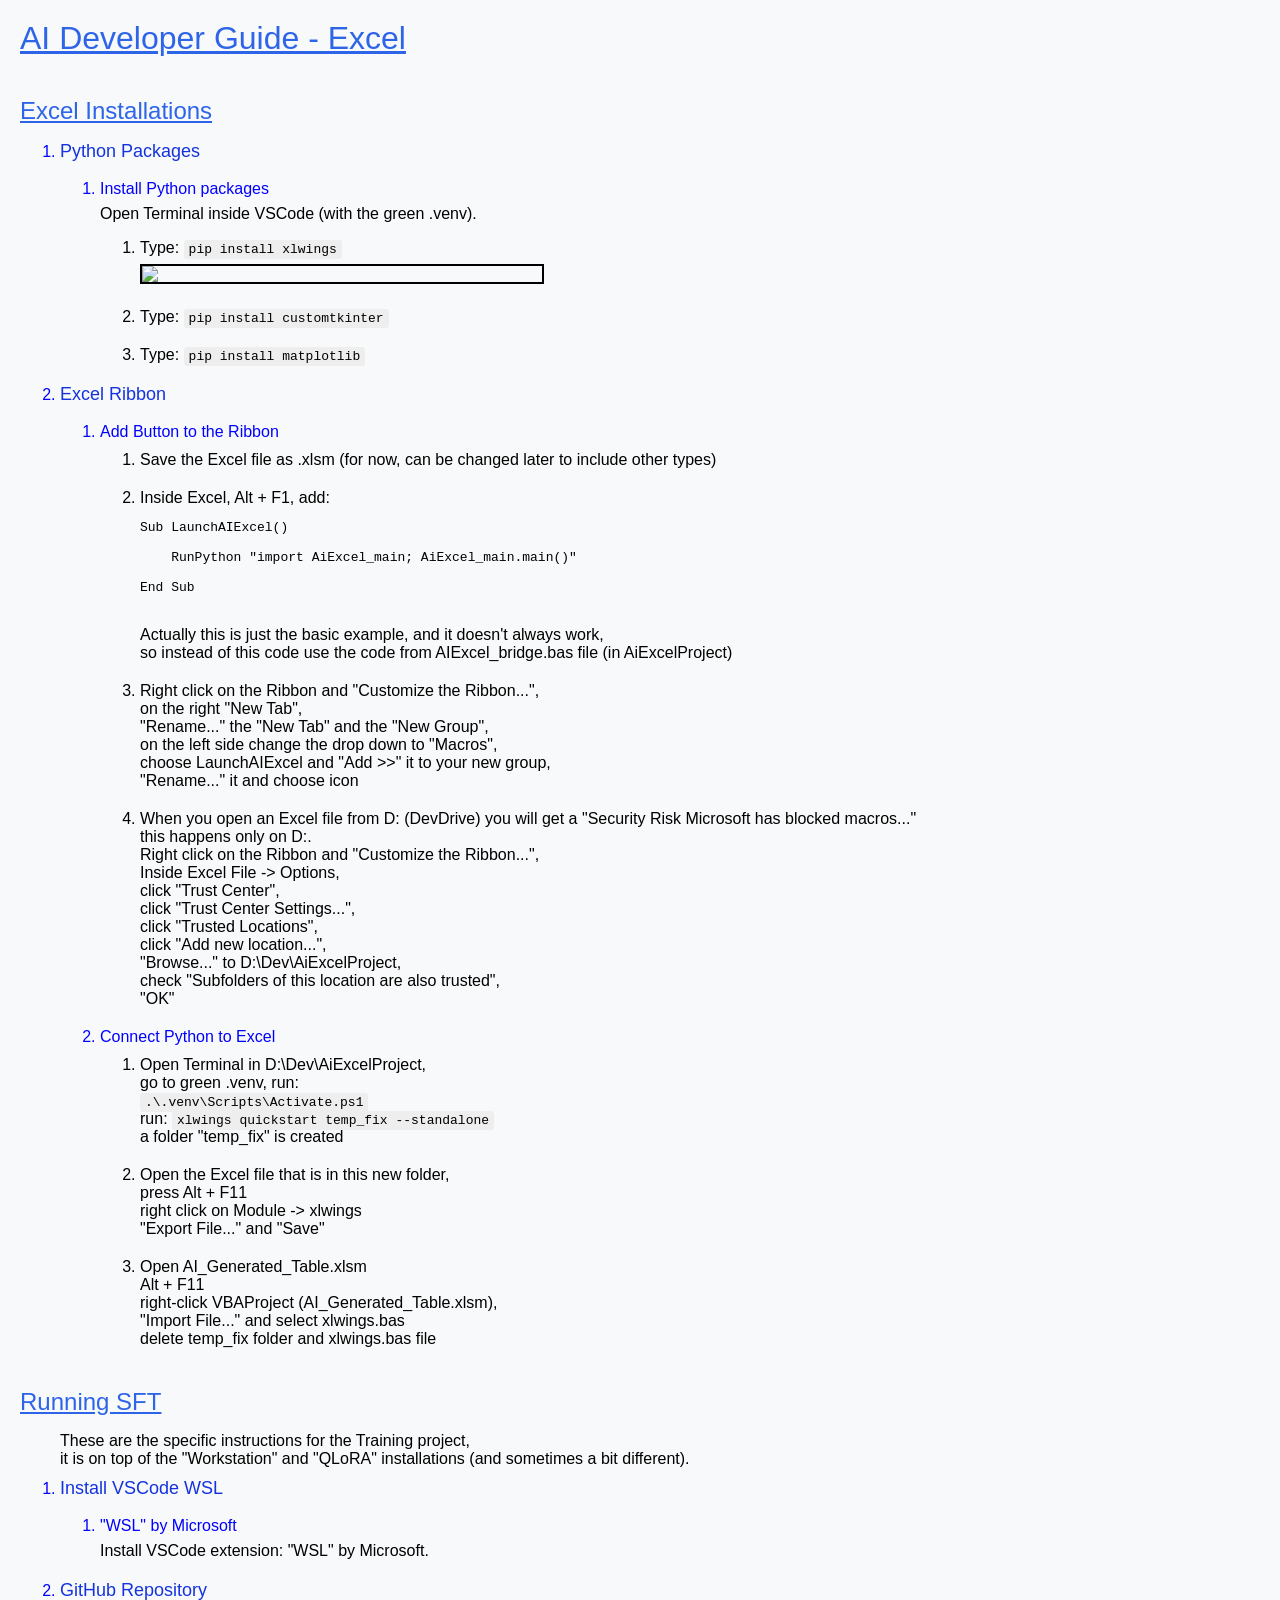
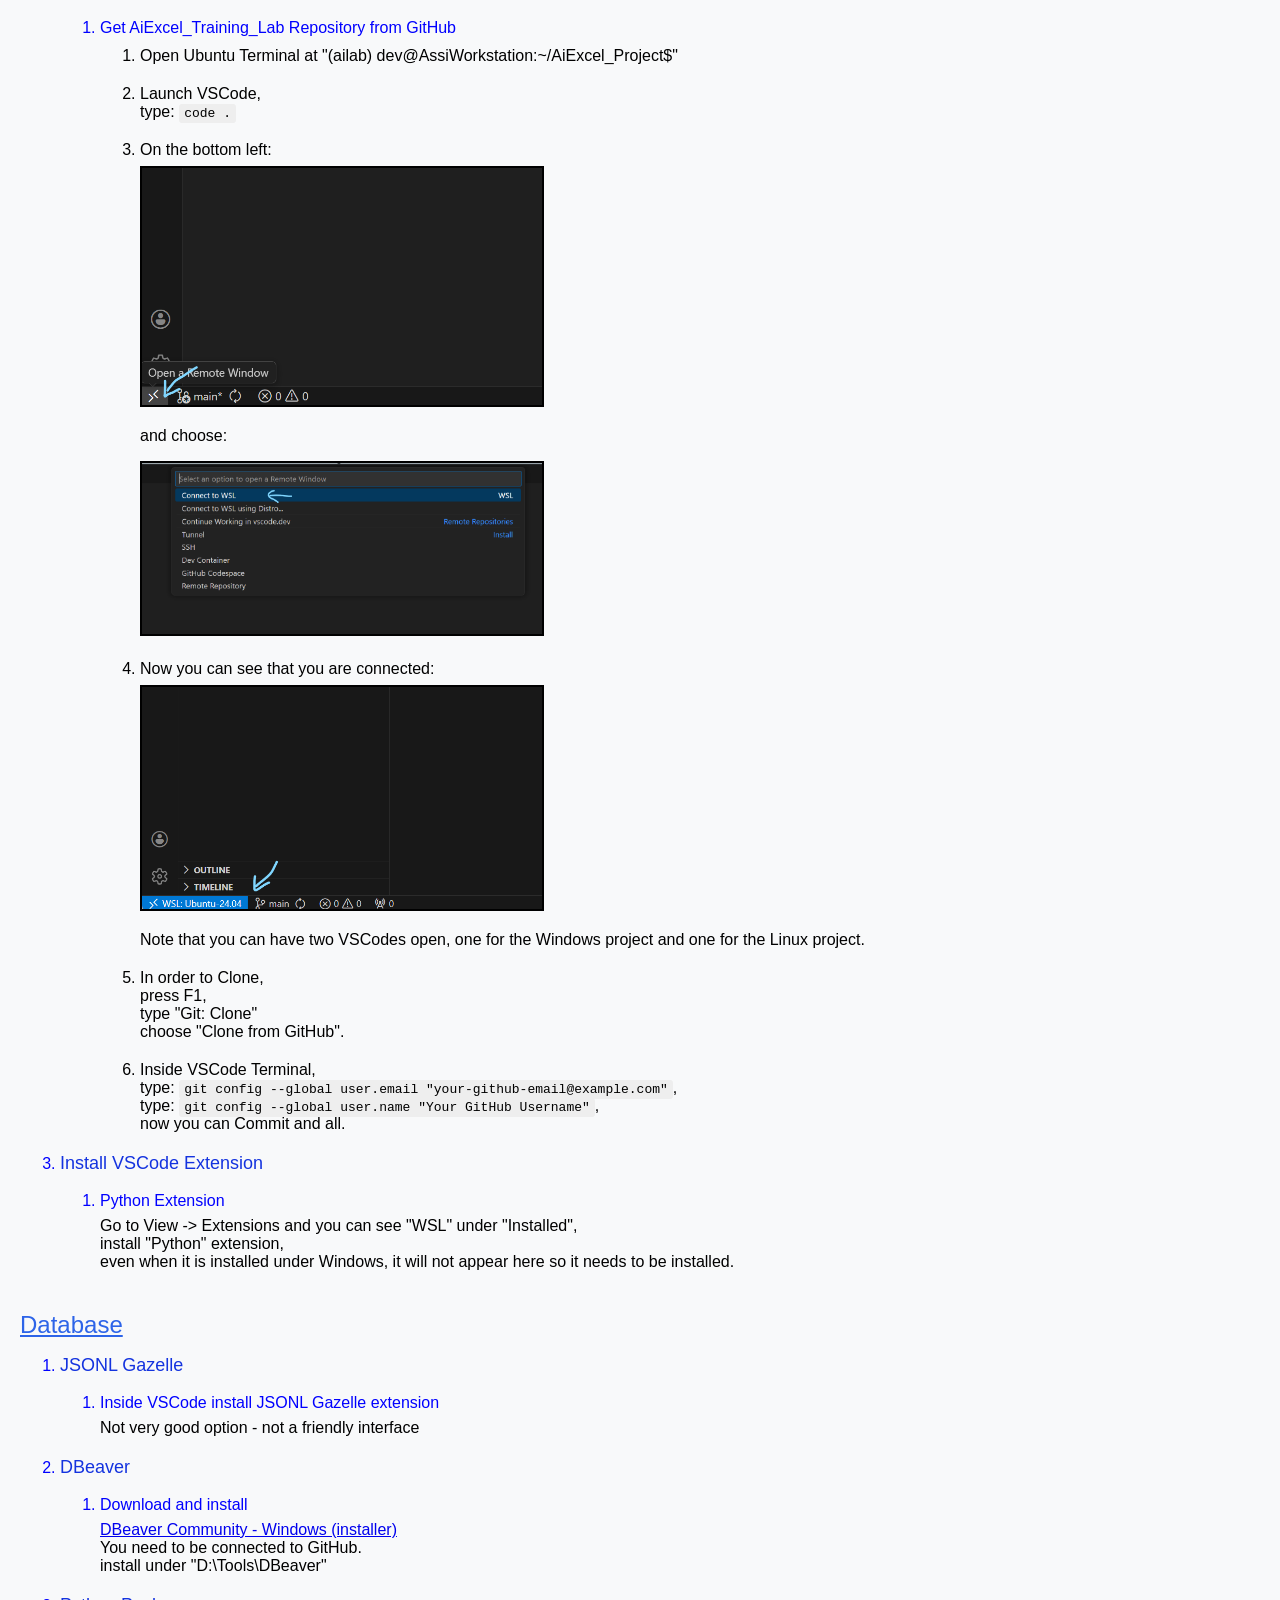
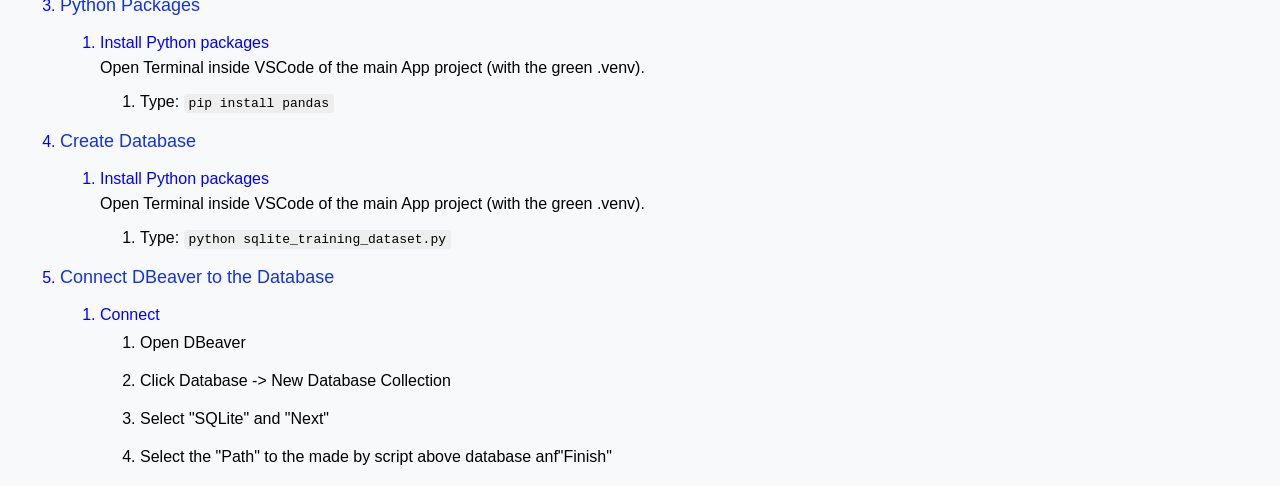
==== commit a06a87d8: "update database" ====
--- a/AiGuideExcel.html
+++ b/AiGuideExcel.html
@@ -214,8 +214,7 @@
      	<ol>
             <!--- L2 -->
    			<li>Inside VSCode install JSONL Gazelle extension
-            <p>Note that the below DBeaver + SQLite wasn't a good solution
-            <br>it requires conversion scripts - which is risky (they do miss)</p>
+            <p>Not very good option - not a friendly interface</p>
             </li>
         </ol>
         </li>
@@ -277,10 +276,6 @@
  			<li> Connect
             <ol>
                 <!--- L3 -->
-				<li>Type: <code>pip install pandas</code>
-				</li>
-
-                <!--- L3 -->
 				<li>Open DBeaver
 				</li>
 
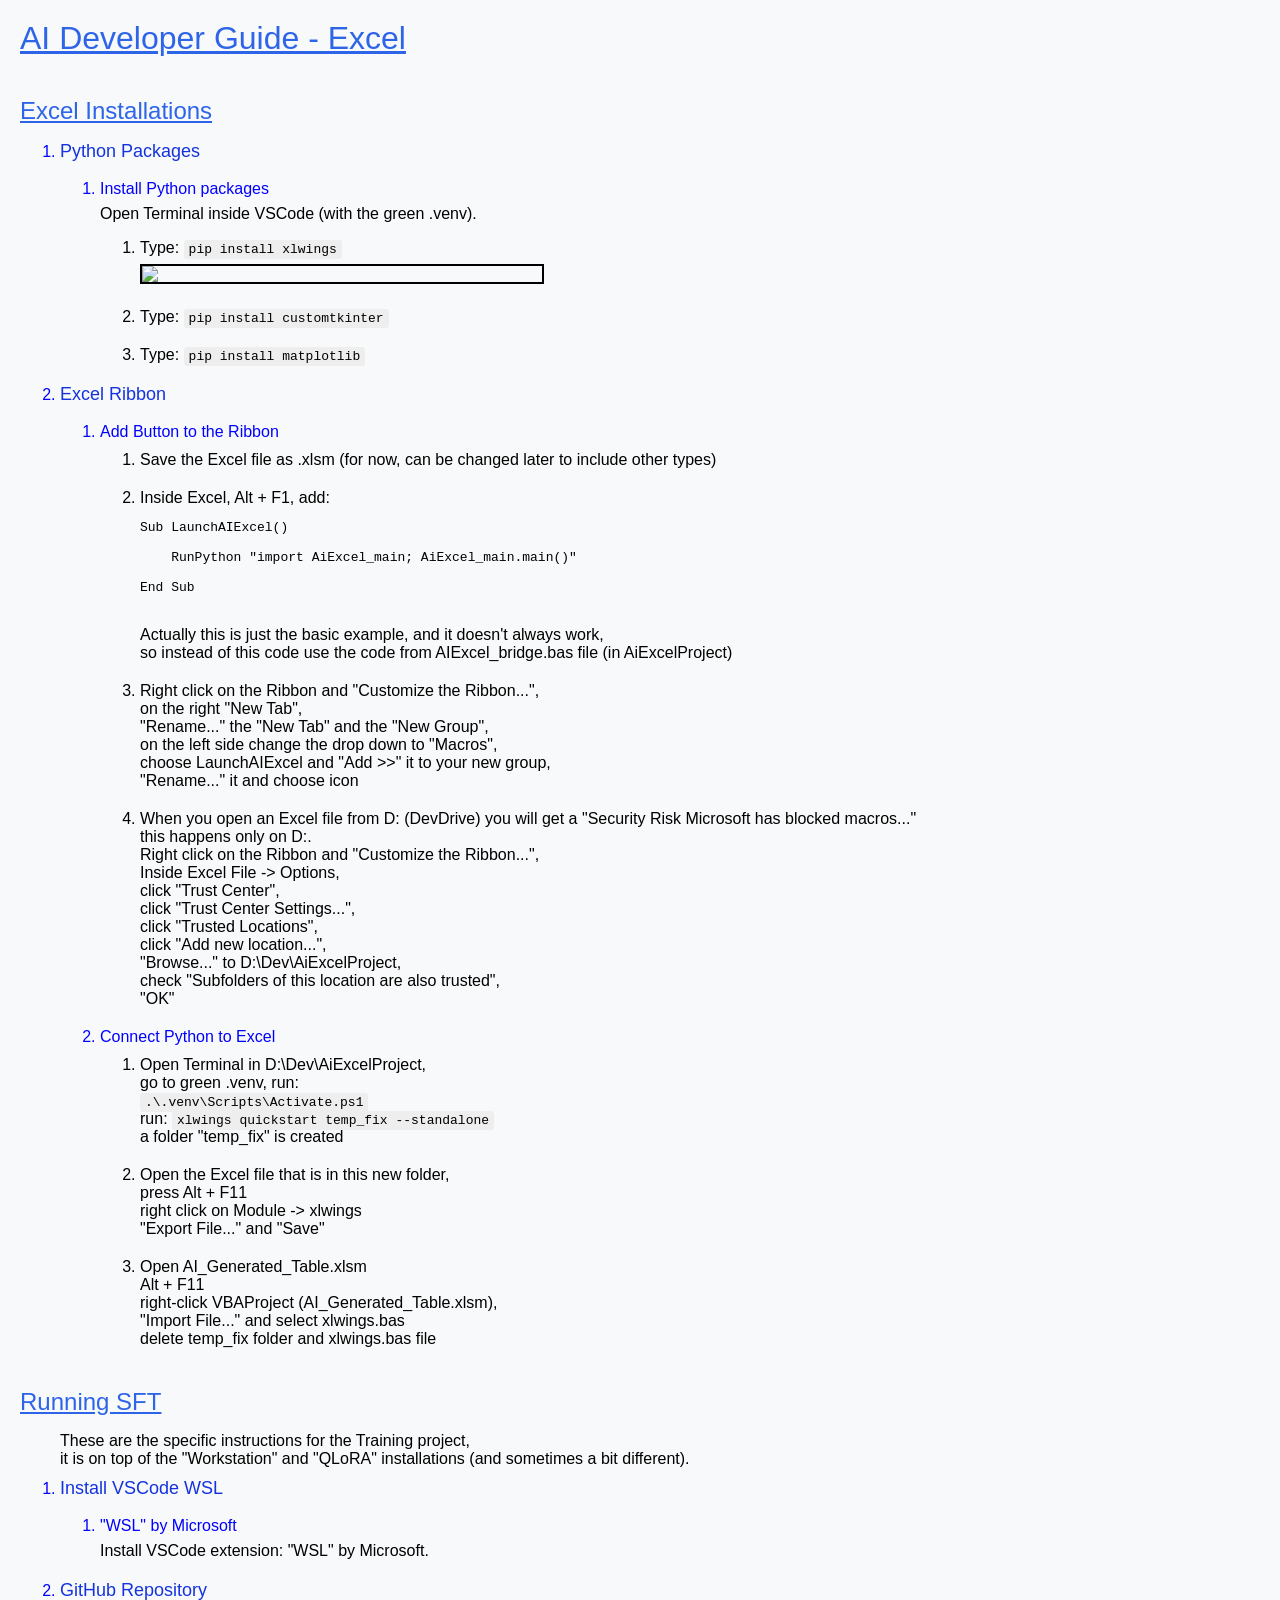
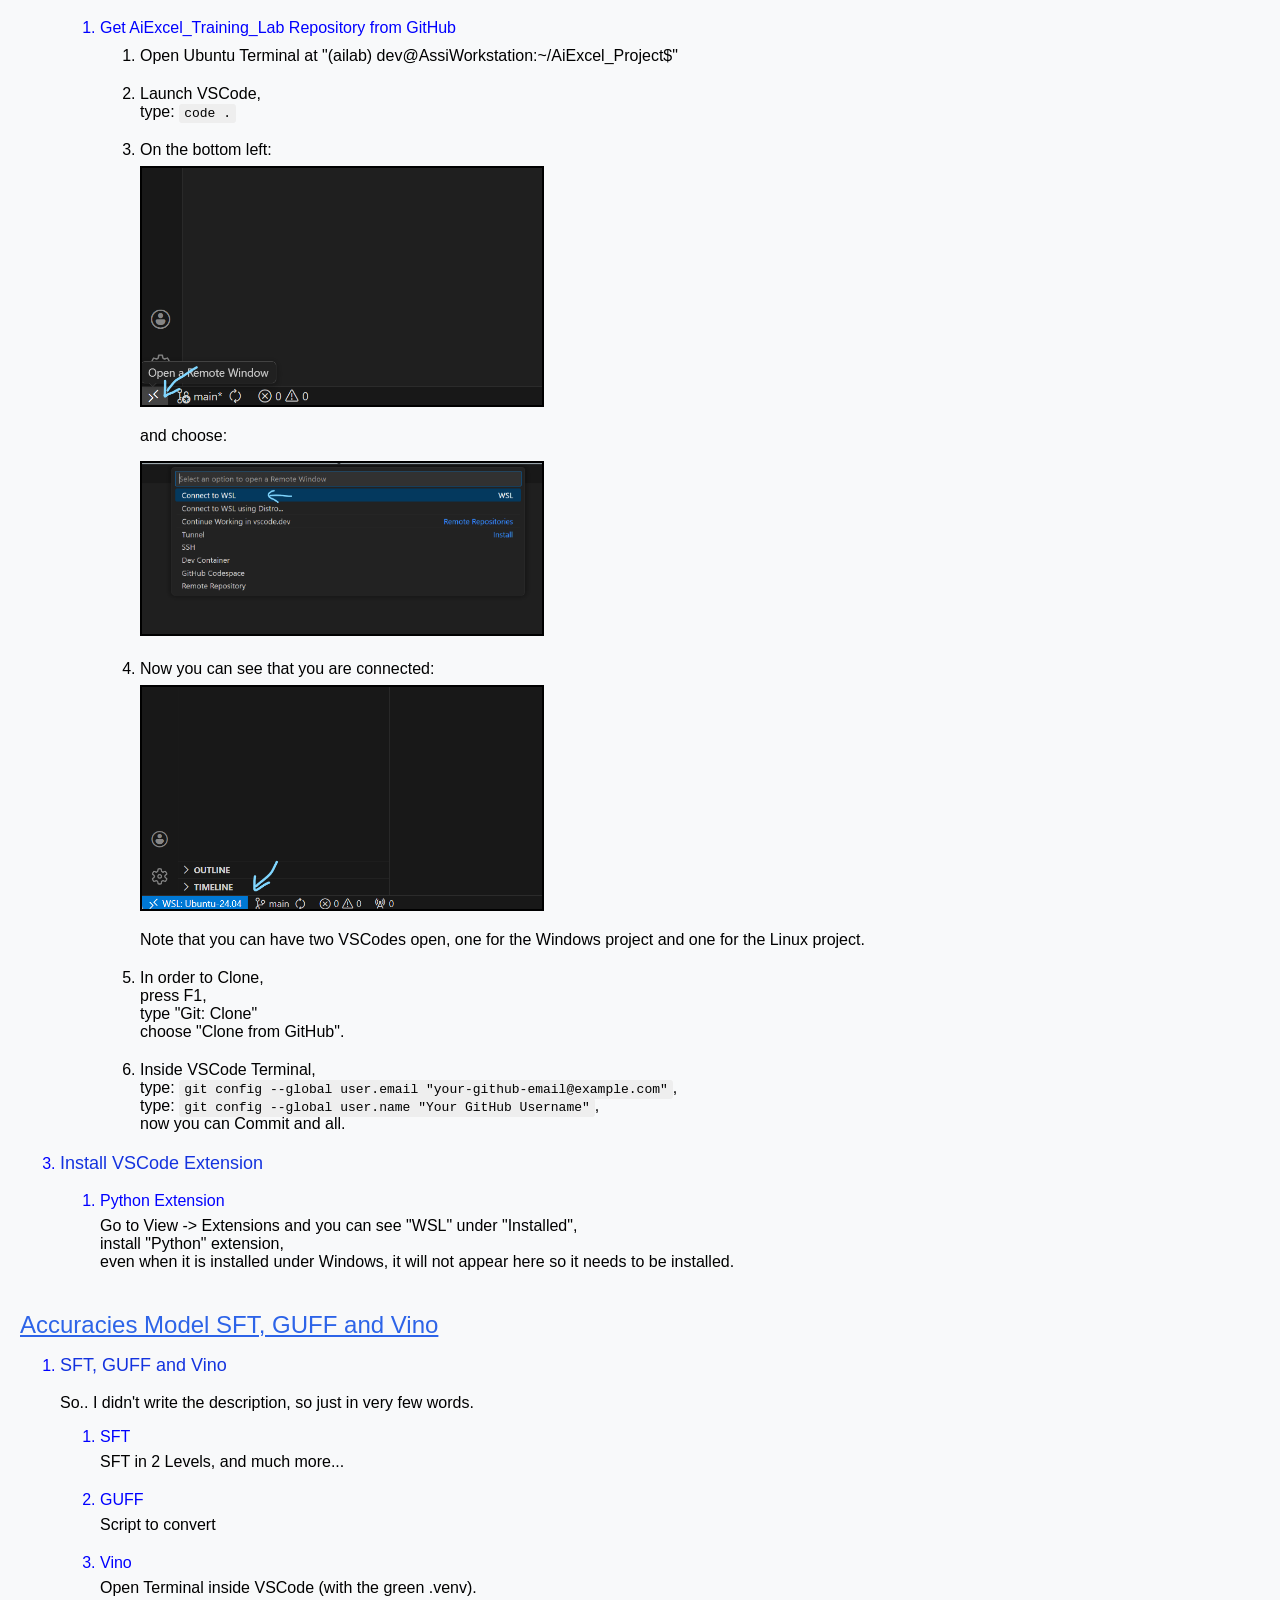
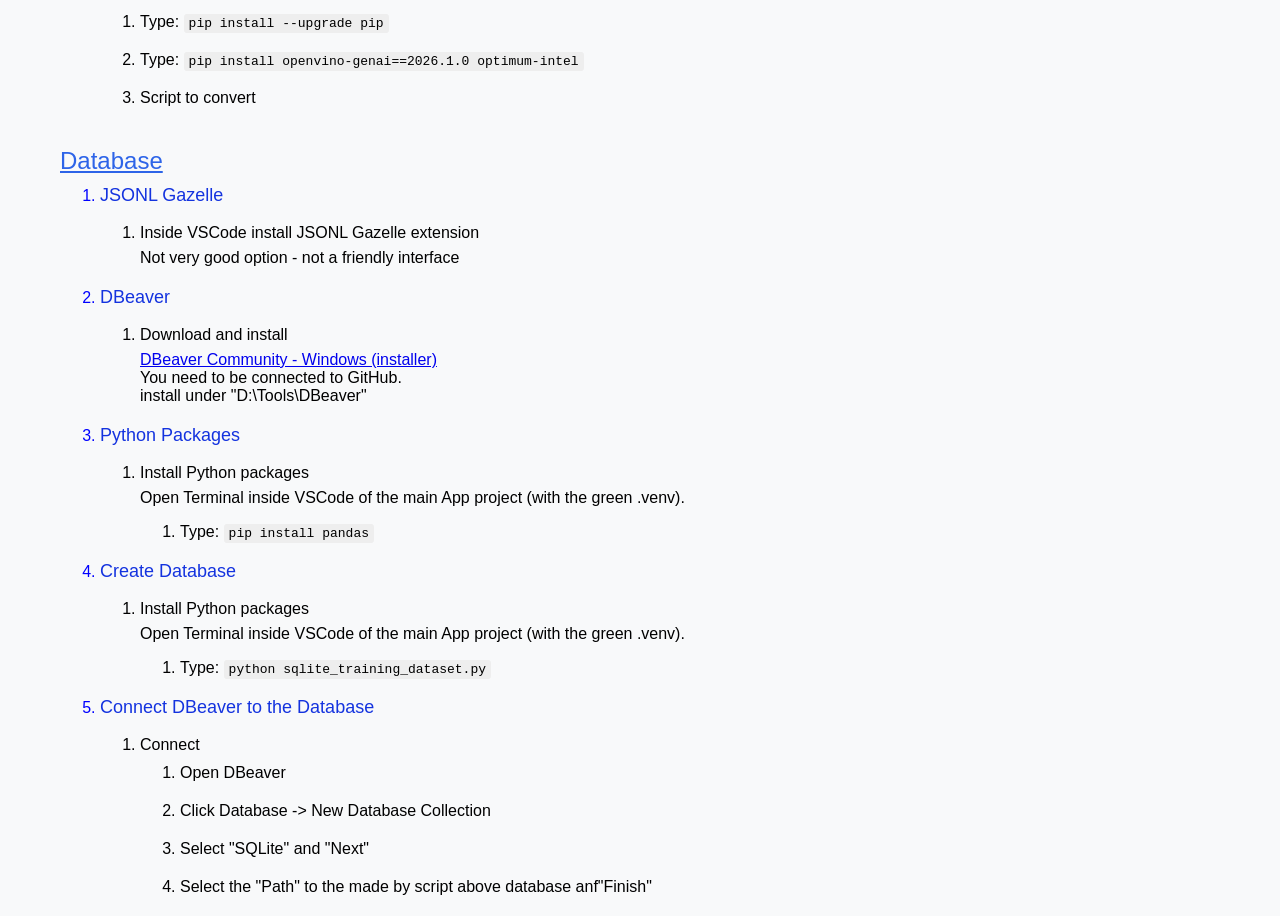
==== commit 62008a9c: "add vino" ====
--- a/AiGuideExcel.html
+++ b/AiGuideExcel.html
@@ -201,6 +201,48 @@
         </li>
     </ol>   
 
+<!----------------------------------------------------------------------------------------------->
+
+    <!--- Accuracies Model SFT, GUFF and Vino -->
+    <p class="TitleList1Blue">Accuracies Model SFT, GUFF and Vino</p>
+    <ol>
+        <!--- L1 -->
+        <li>
+		<!--- SFT, GUFF and Vino -->
+		<p class="TitleList2Blue">SFT, GUFF and Vino</p>
+        <p>So.. I didn't write the description, so just in very few words.</p>
+     	<ol>
+            <!--- L2 -->
+   			<li>SFT
+ 	     	<p>SFT in 2 Levels, and much more...</p>
+            </li>
+
+            <!--- L2 -->
+   			<li>GUFF
+ 	     	<p>Script to convert</p>
+            </li>
+
+            <!--- L2 -->
+   			<li>Vino
+			<p>Open Terminal inside VSCode (with the green .venv).</p>
+            <ol>
+                <!--- L3 -->
+				<li>Type: <code>pip install --upgrade pip</code>
+				</li>
+
+                <!--- L3 -->
+				<li>Type: <code>pip install openvino-genai==2026.1.0 optimum-intel</code>
+				</li>
+
+                <!--- L3 -->
+				<li>Script to convert
+				</li>
+
+            </ol>
+            </li>
+		</ol>
+		</li>
+
  <!----------------------------------------------------------------------------------------------->
 
     <!--- SQL Database -->
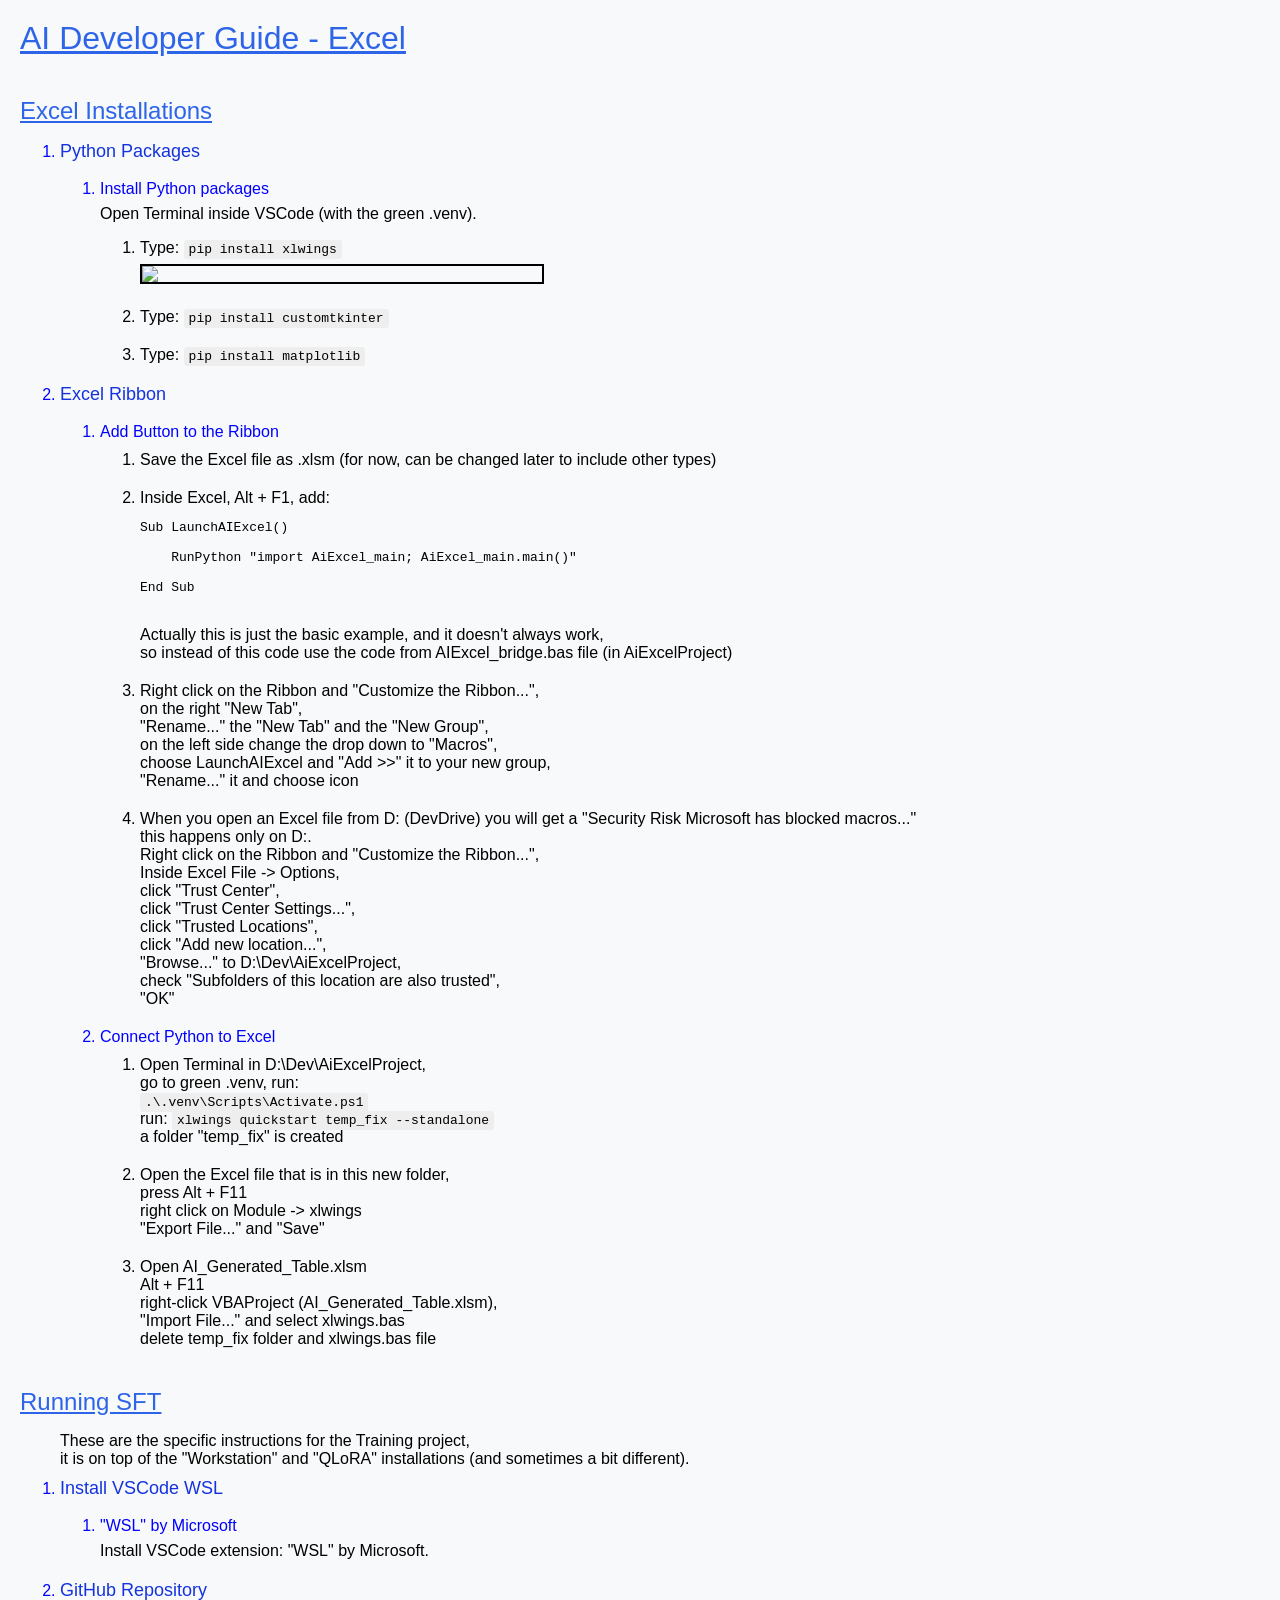
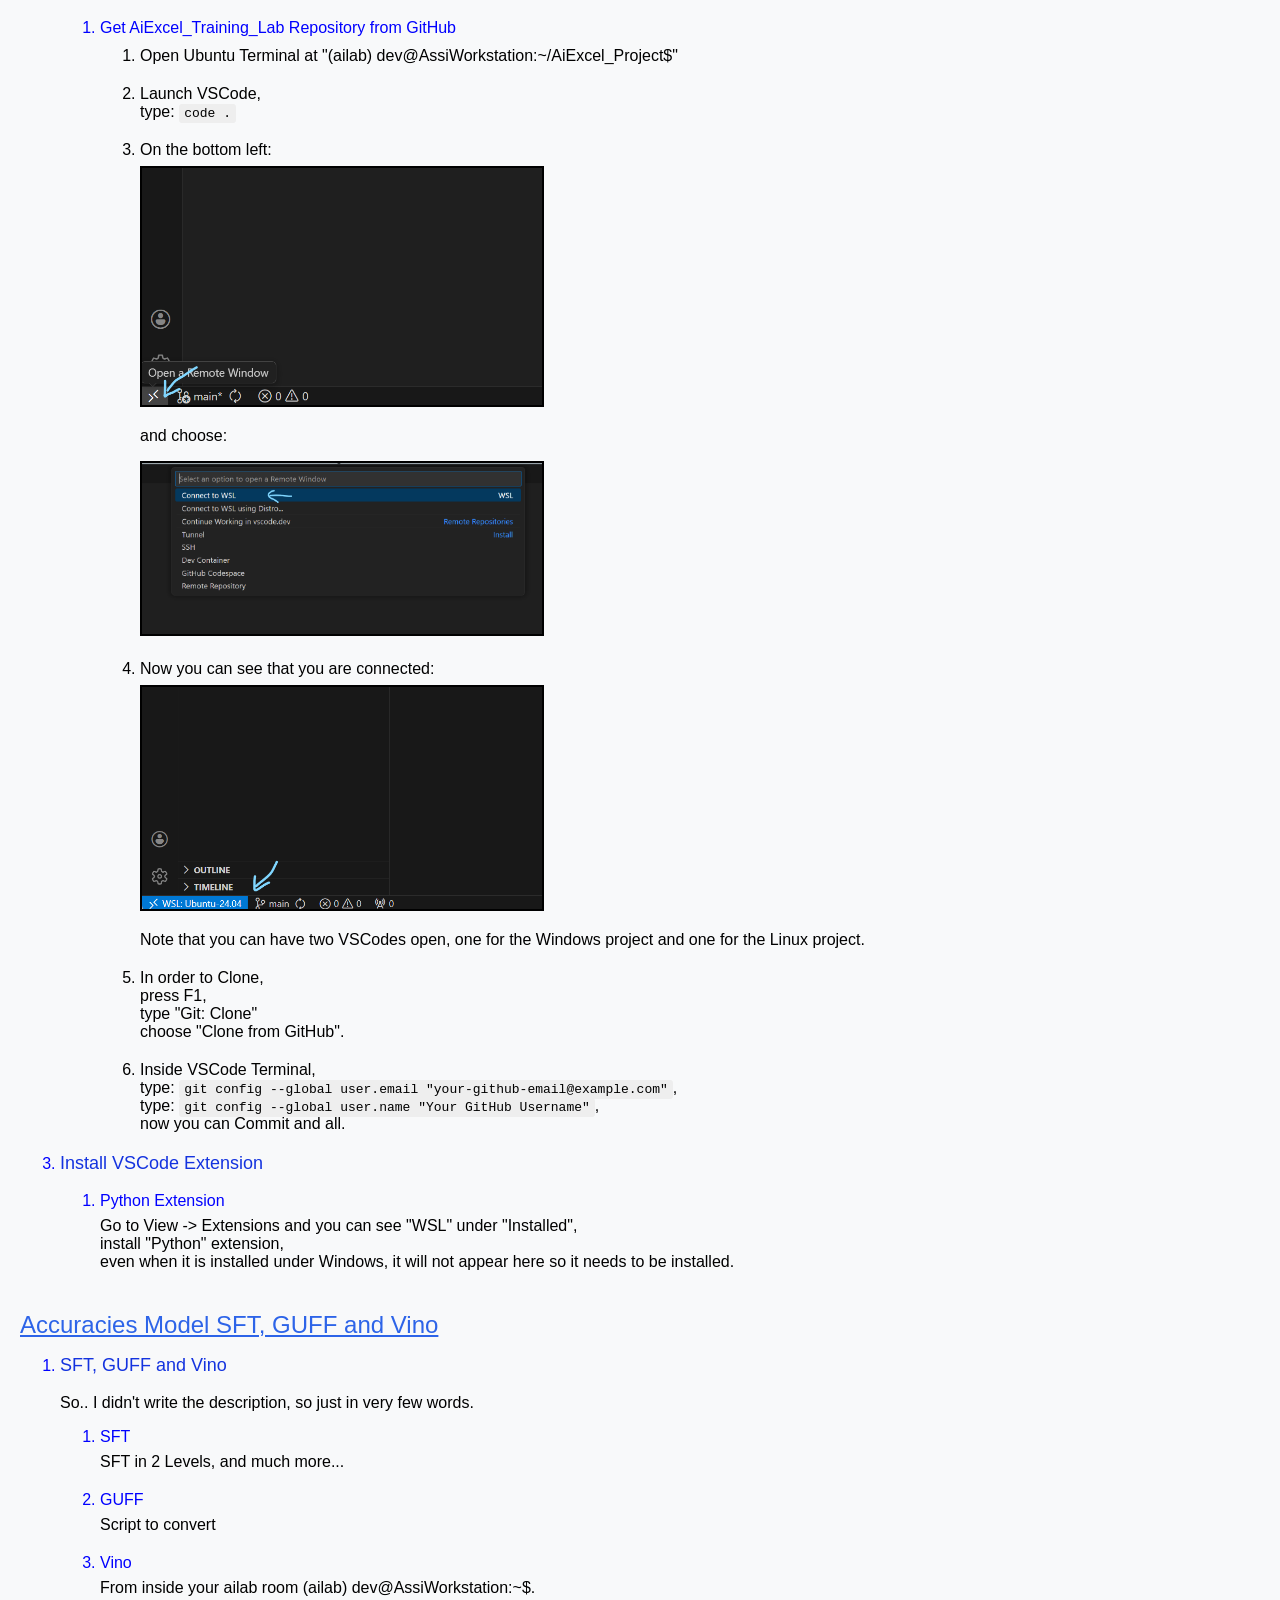
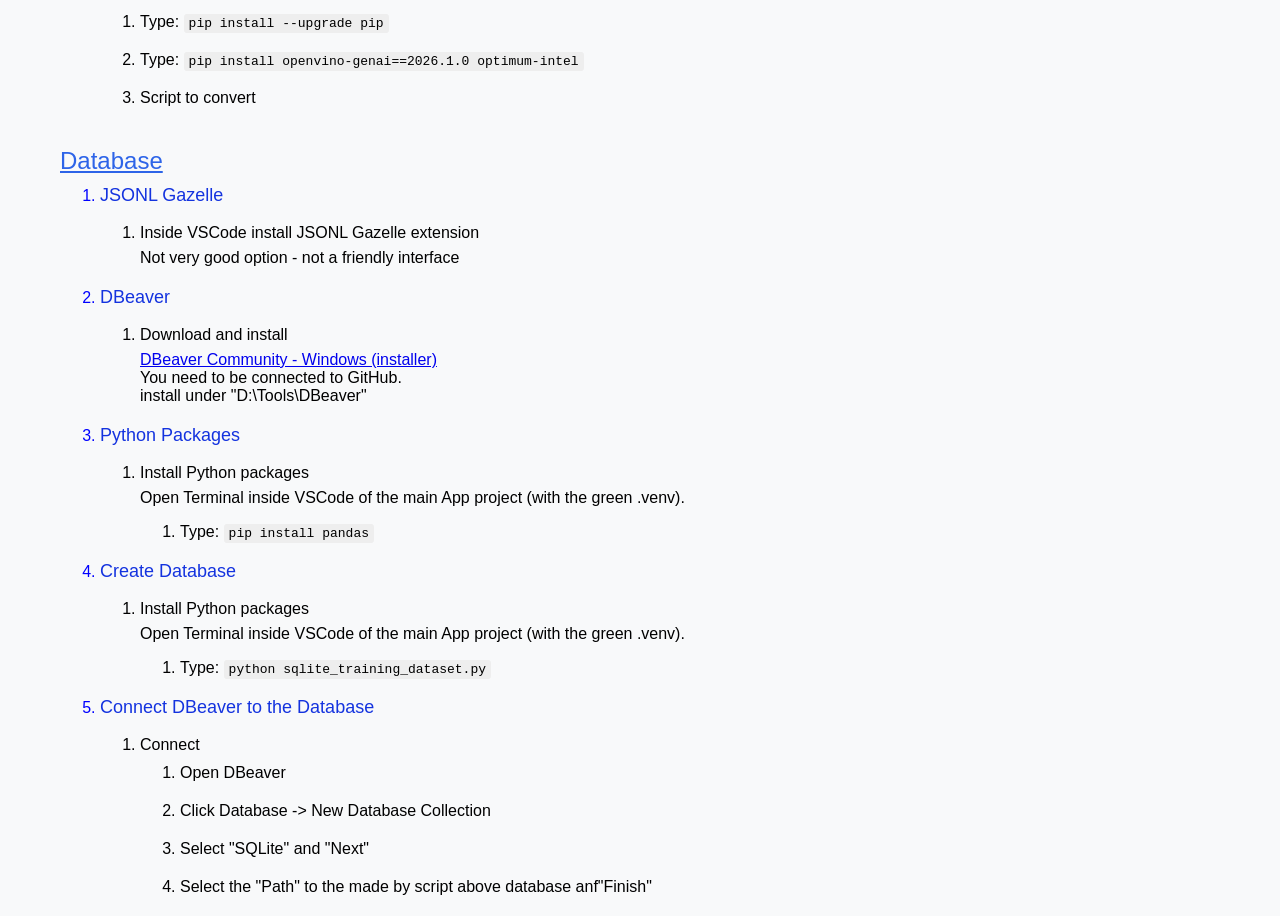
==== commit a6a2ff65: "pip vino" ====
--- a/AiGuideExcel.html
+++ b/AiGuideExcel.html
@@ -224,7 +224,7 @@
 
             <!--- L2 -->
    			<li>Vino
-			<p>Open Terminal inside VSCode (with the green .venv).</p>
+			<p>From inside your ailab room (ailab) dev@AssiWorkstation:~$.</p>
             <ol>
                 <!--- L3 -->
 				<li>Type: <code>pip install --upgrade pip</code>
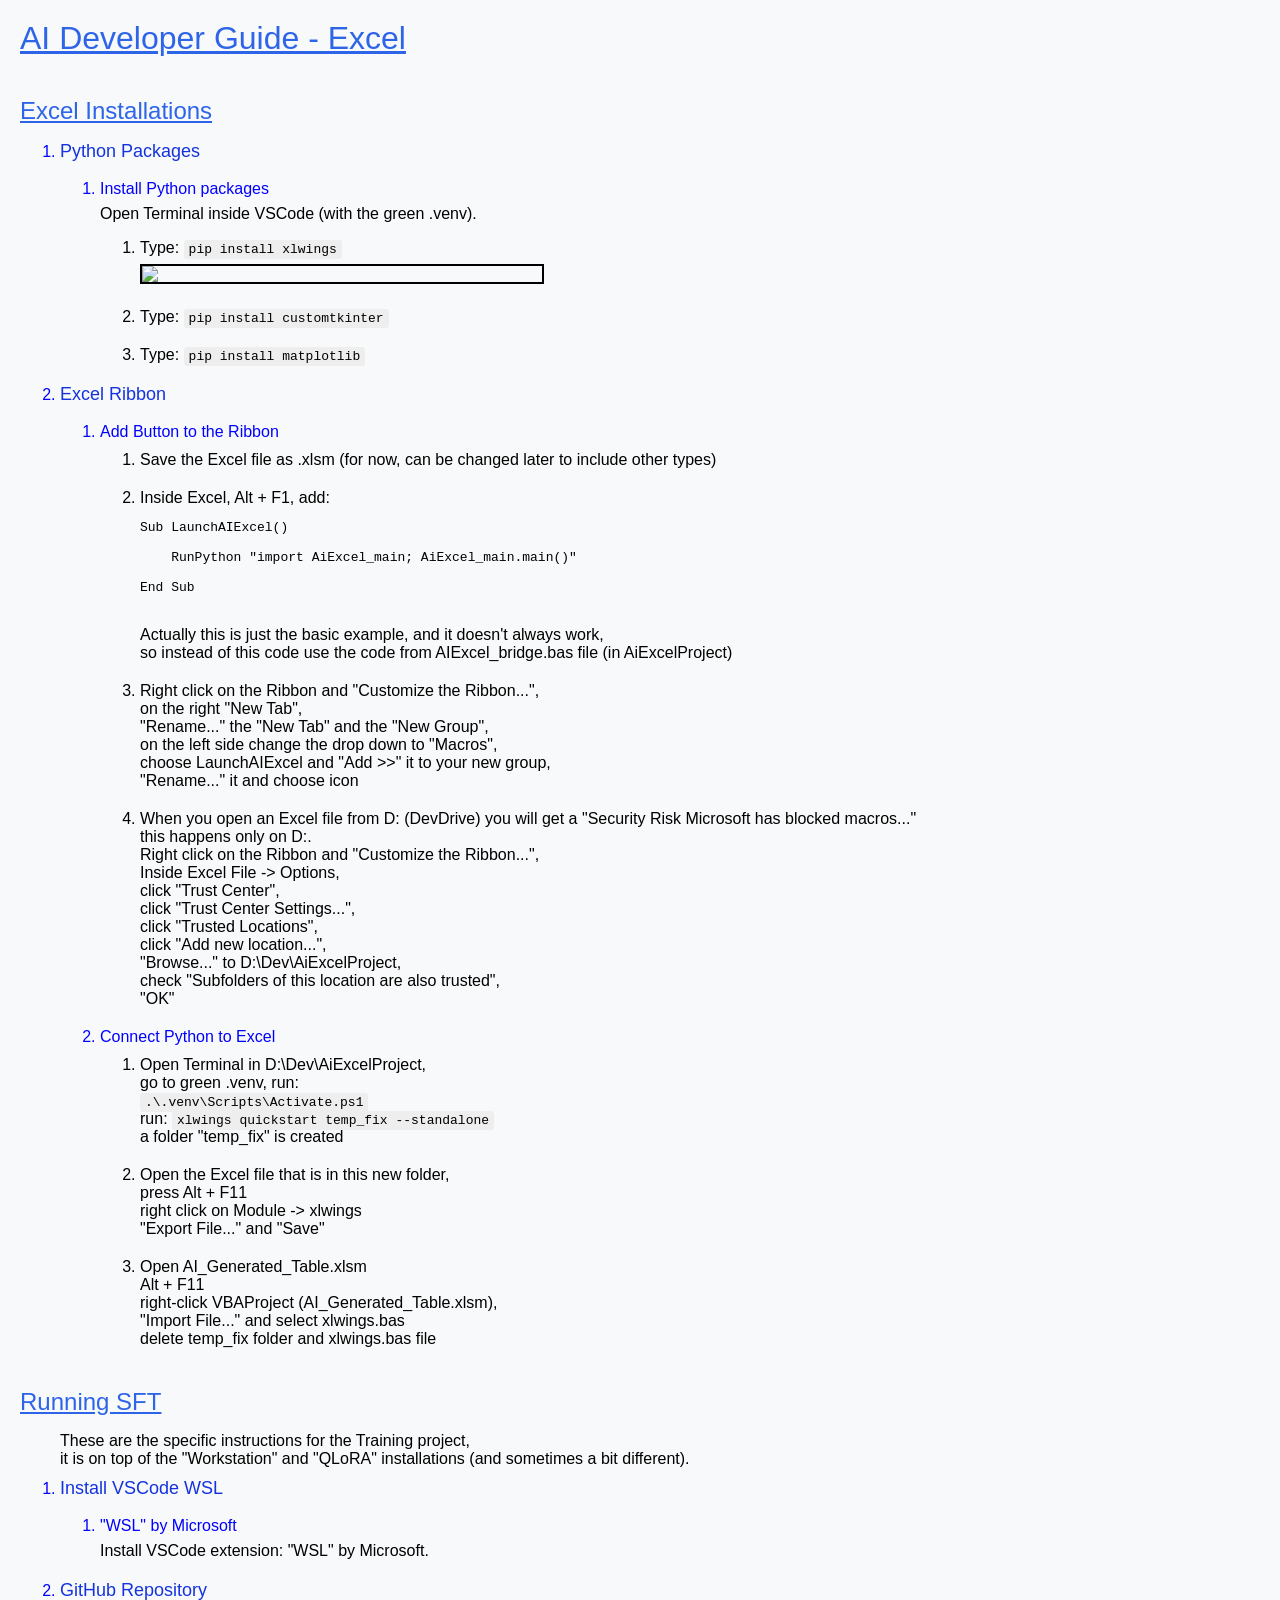
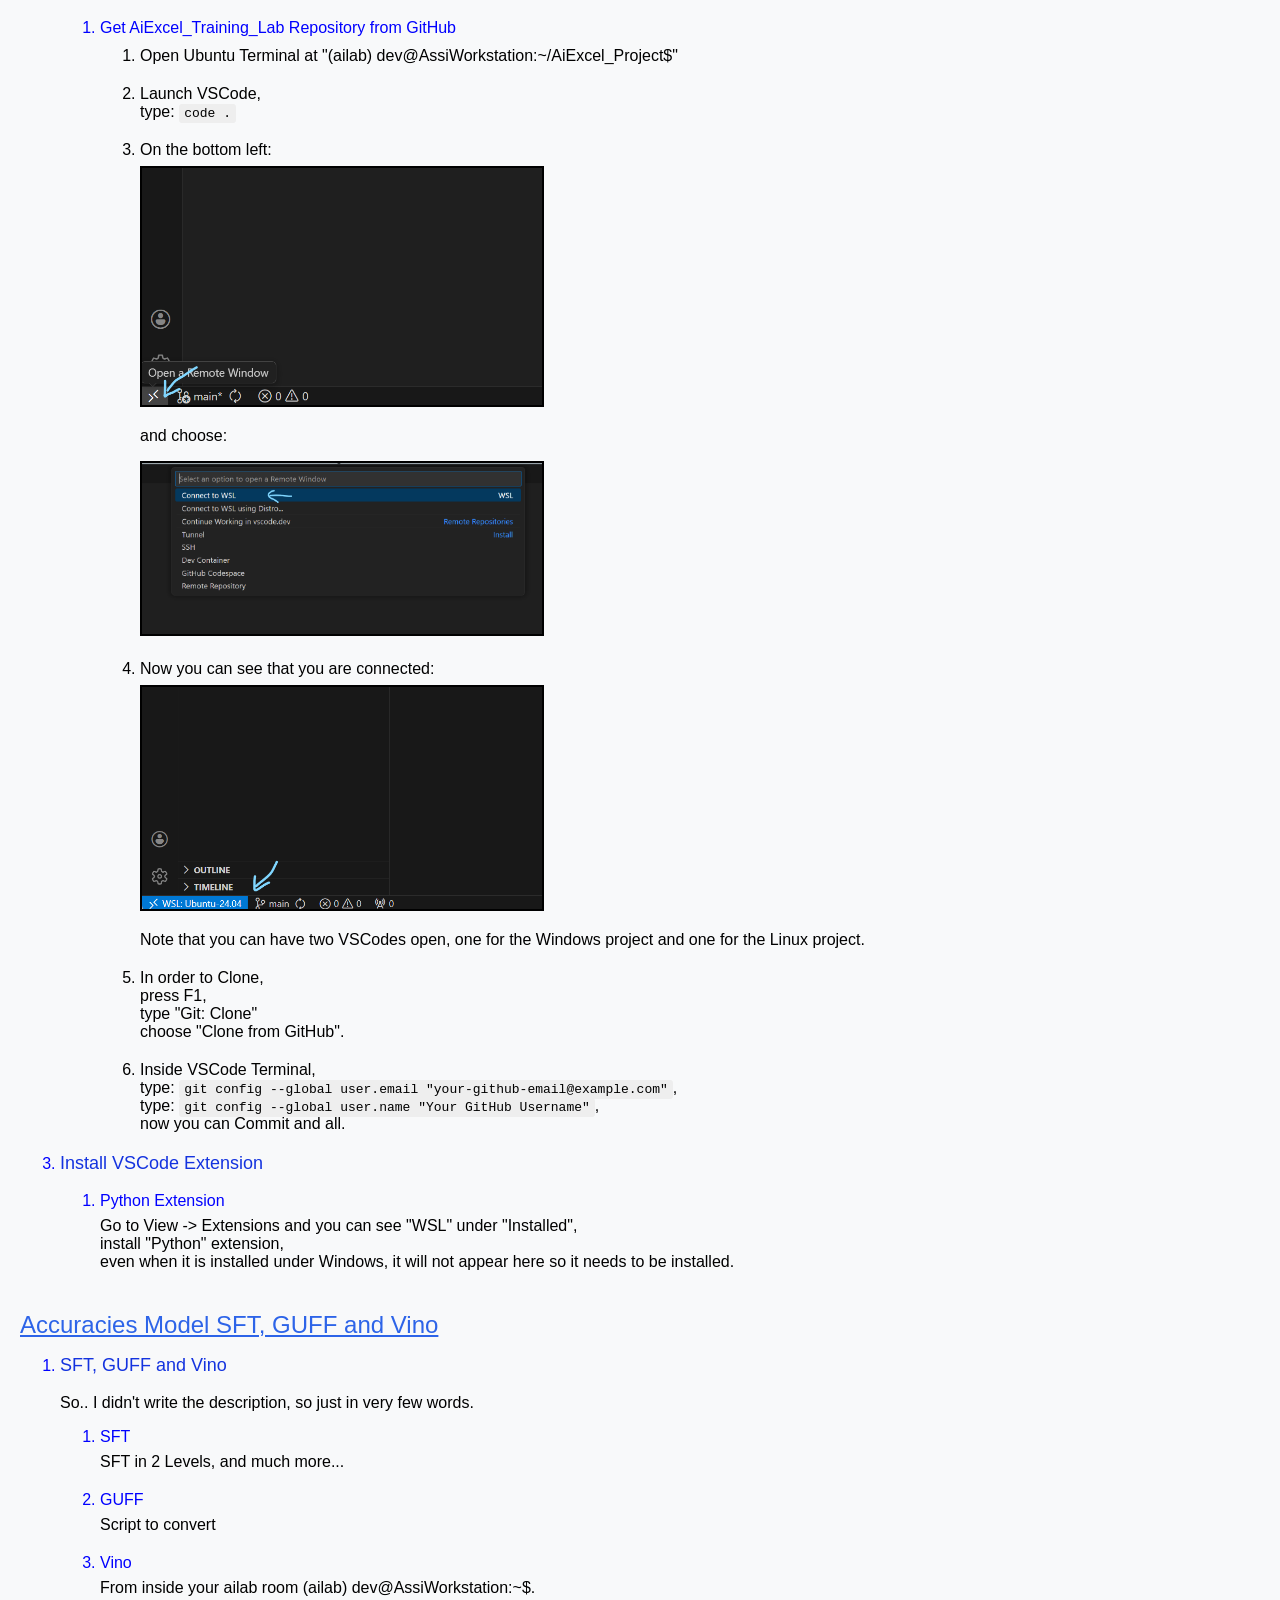
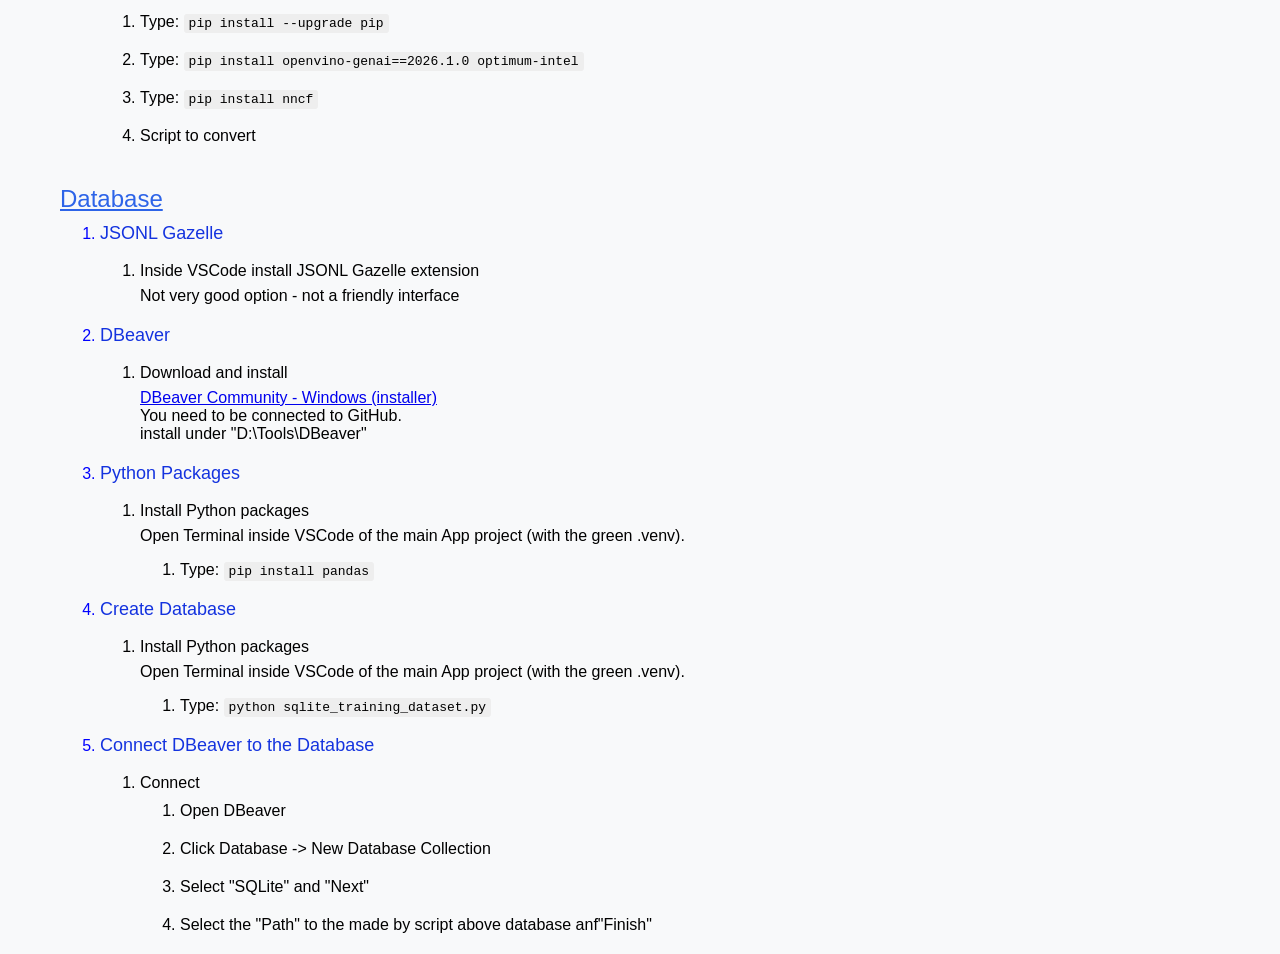
==== commit 1a0782b6: "pip install nncf" ====
--- a/AiGuideExcel.html
+++ b/AiGuideExcel.html
@@ -235,6 +235,10 @@
 				</li>
 
                 <!--- L3 -->
+				<li>Type: <code>pip install nncf</code>
+				</li>
+
+                <!--- L3 -->
 				<li>Script to convert
 				</li>
 
